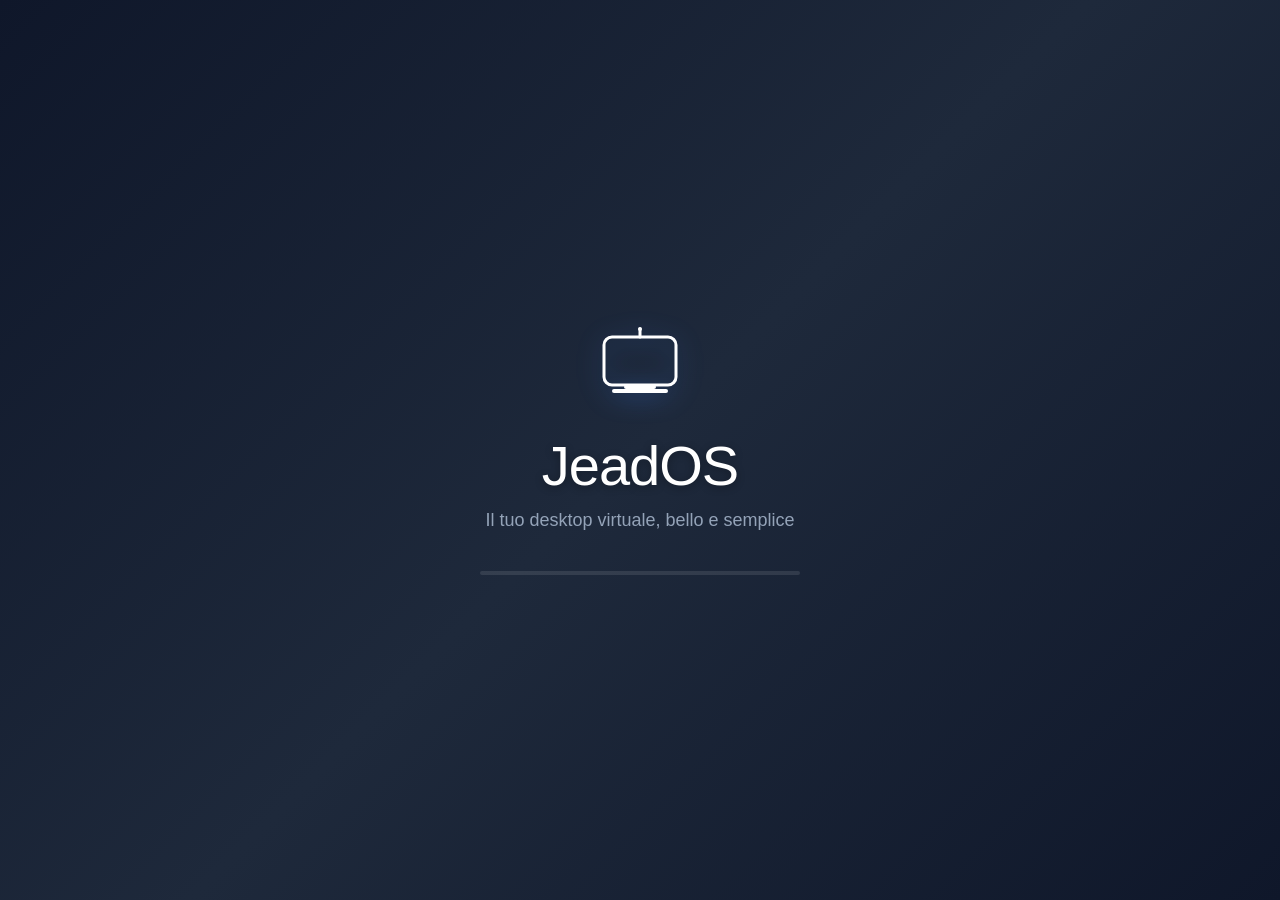
==== index.html @ e02def86 "feat: add Google verification file and Analytics tracking code for site monitoring" ====
<!DOCTYPE html>
<html lang="it">
<head>
    <meta charset="UTF-8">
    <meta name="viewport" content="width=device-width, initial-scale=1.0">
    <title>JeadOS</title>
    <link rel="stylesheet" href="css/style.css">
    <meta name="google-site-verification" content="googleb7214e5211a9d28f" />
    <!-- Google Analytics -->
    <script async src="https://www.googletagmanager.com/gtag/js?id=GA_MEASUREMENT_ID"></script>
    <script>
      window.dataLayer = window.dataLayer || [];
      function gtag(){dataLayer.push(arguments);}
      gtag('js', new Date());
      gtag('config', 'GA_MEASUREMENT_ID');
    </script>
</head>
<body>
    <div id="boot-screen" class="boot-screen">
        <div class="boot-content">
            <div class="boot-logo">
                <svg width="80" height="80" viewBox="0 0 80 80" fill="none">
                    <rect x="4" y="12" width="72" height="48" rx="8" stroke="white" stroke-width="3" fill="none"/>
                    <rect x="24" y="60" width="32" height="4" rx="2" fill="white"/>
                    <rect x="12" y="64" width="56" height="4" rx="2" fill="white"/>
                    <path d="M40 4 L40 12" stroke="white" stroke-width="3" stroke-linecap="round"/>
                    <circle cx="40" cy="4" r="2" fill="white"/>
                </svg>
            </div>
            <h1 class="boot-title">JeadOS</h1>
            <p class="boot-subtitle">Il tuo desktop virtuale, bello e semplice</p>
            <div class="boot-progress">
                <div class="boot-progress-bar" id="boot-progress-bar"></div>
            </div>
            <div id="profile-select" class="profile-select" style="display:none;">
                <p>Chi sei?</p>
                <div class="profile-buttons">
                    <button class="profile-btn" data-profile="bambino" onclick="app.selectProfile('bambino')">
                        <span class="profile-icon">👦</span>
                        <span>Bambino</span>
                    </button>
                    <button class="profile-btn" data-profile="adulto" onclick="app.selectProfile('adulto')">
                        <span class="profile-icon">👤</span>
                        <span>Adulto</span>
                    </button>
                    <button class="profile-btn" data-profile="anziano" onclick="app.selectProfile('anziano')">
                        <span class="profile-icon">👴</span>
                        <span>Anziano</span>
                    </button>
                </div>
            </div>
        </div>
    </div>

    <div id="desktop" class="desktop hidden">
        <div id="desktop-icons" class="desktop-icons"></div>
        <div id="window-container" class="window-container"></div>
        <div id="clock-widget" class="clock-widget hidden" onclick="app.toggleCalendarWidget()">
            <div class="clock-widget-time" id="clock-widget-time"></div>
            <div class="clock-widget-date" id="clock-widget-date"></div>
            <div class="clock-widget-calendar hidden" id="clock-widget-calendar"></div>
        </div>
    </div>

    <div id="top-bar" class="top-bar hidden">
        <button id="activities-btn" class="activities-btn" onclick="app.toggleActivities()">
            <svg width="18" height="18" viewBox="0 0 24 24" fill="none" stroke="currentColor" stroke-width="2">
                <rect x="3" y="3" width="7" height="7" rx="1"/>
                <rect x="14" y="3" width="7" height="7" rx="1"/>
                <rect x="3" y="14" width="7" height="7" rx="1"/>
                <rect x="14" y="14" width="7" height="7" rx="1"/>
            </svg>
            <span>Attività</span>
        </button>
        <div id="top-bar-center" class="top-bar-center"></div>
        <div class="top-bar-right">
            <button class="top-bar-icon-btn" id="top-volume-btn" onclick="app.showToast('Volume', 'Controllo volume non disponibile in questa versione.', 'info', 2000)" title="Volume">
                <svg width="16" height="16" viewBox="0 0 24 24" fill="none" stroke="currentColor" stroke-width="2">
                    <polygon points="11 5 6 9 2 9 2 15 6 15 11 19 11 5"/>
                    <path d="M19.07 4.93a10 10 0 0 1 0 14.14M15.54 8.46a5 5 0 0 1 0 7.07"/>
                </svg>
            </button>
            <button class="top-bar-icon-btn" id="top-notif-btn" onclick="app.toggleNotificationCenter()" title="Notifiche">
                <svg width="16" height="16" viewBox="0 0 24 24" fill="none" stroke="currentColor" stroke-width="2">
                    <path d="M6 8a6 6 0 0 1 12 0c0 7 3 9 3 9H3s3-2 3-9"/>
                    <path d="M10.3 21a1.94 1.94 0 0 0 3.4 0"/>
                </svg>
                <span class="notification-badge hidden" id="notification-badge">0</span>
            </button>
            <button class="top-bar-icon-btn" id="top-settings-btn" onclick="app.openApp('settings')" title="Impostazioni">
                <svg width="16" height="16" viewBox="0 0 24 24" fill="none" stroke="currentColor" stroke-width="2">
                    <circle cx="12" cy="12" r="3"/>
                    <path d="M12 1v2M12 21v2M4.22 4.22l1.42 1.42M18.36 18.36l1.42 1.42M1 12h2M21 12h2M4.22 19.78l1.42-1.42M18.36 5.64l1.42-1.42"/>
                </svg>
            </button>
            <span id="top-bar-clock" class="top-bar-clock"></span>
            <button id="top-bar-user" class="top-bar-user" onclick="app.openApp('settings')">
                <span class="top-bar-user-avatar">👤</span>
            </button>
        </div>
    </div>

    <div id="dock" class="dock hidden">
        <div class="dock-container">
            <button class="dock-item" data-app="app-launcher" onclick="app.toggleStartMenu()" title="Applicazioni">
                <svg width="24" height="24" viewBox="0 0 24 24" fill="none" stroke="currentColor" stroke-width="2">
                    <rect x="3" y="3" width="7" height="7" rx="1"/>
                    <rect x="14" y="3" width="7" height="7" rx="1"/>
                    <rect x="3" y="14" width="7" height="7" rx="1"/>
                    <rect x="14" y="14" width="7" height="7" rx="1"/>
                </svg>
                <span class="dock-indicator" data-app="app-launcher"></span>
            </button>
            <button class="dock-item" data-app="file-manager" onclick="app.openApp('file-manager')" title="File e cartelle">
                <svg width="24" height="24" viewBox="0 0 24 24" fill="none" stroke="currentColor" stroke-width="2">
                    <path d="M22 19a2 2 0 0 1-2 2H4a2 2 0 0 1-2-2V5a2 2 0 0 1 2-2h5l2 3h9a2 2 0 0 1 2 2z"/>
                </svg>
                <span class="dock-indicator" data-app="file-manager"></span>
            </button>
            <button class="dock-item" data-app="browser" onclick="app.openApp('browser')" title="Internet">
                <svg width="24" height="24" viewBox="0 0 24 24" fill="none" stroke="currentColor" stroke-width="2">
                    <circle cx="12" cy="12" r="10"/>
                    <line x1="2" y1="12" x2="22" y2="12"/>
                    <path d="M12 2a15.3 15.3 0 0 1 4 10 15.3 15.3 0 0 1-4 10 15.3 15.3 0 0 1-4-10 15.3 15.3 0 0 1 4-10z"/>
                </svg>
                <span class="dock-indicator" data-app="browser"></span>
            </button>
            <button class="dock-item" data-app="terminal" onclick="app.openApp('terminal')" title="Terminale">
                <svg width="24" height="24" viewBox="0 0 24 24" fill="none" stroke="currentColor" stroke-width="2">
                    <polyline points="4 17 10 11 4 5"/>
                    <line x1="12" y1="19" x2="20" y2="19"/>
                </svg>
                <span class="dock-indicator" data-app="terminal"></span>
            </button>
            <button class="dock-item" data-app="notepad" onclick="app.openApp('notepad')" title="Blocco Note">
                <svg width="24" height="24" viewBox="0 0 24 24" fill="none" stroke="currentColor" stroke-width="2">
                    <path d="M14 2H6a2 2 0 0 0-2 2v16a2 2 0 0 0 2 2h12a2 2 0 0 0 2-2V8z"/>
                    <polyline points="14 2 14 8 20 8"/>
                    <line x1="16" y1="13" x2="8" y2="13"/>
                    <line x1="16" y1="17" x2="8" y2="17"/>
                    <polyline points="10 9 9 9 8 9"/>
                </svg>
                <span class="dock-indicator" data-app="notepad"></span>
            </button>
        </div>
    </div>

    <div id="activities-overlay" class="activities-overlay hidden" onclick="if(event.target===this)app.toggleActivities()">
        <div class="activities-panel">
            <div class="activities-search-wrapper">
                <svg width="20" height="20" viewBox="0 0 24 24" fill="none" stroke="currentColor" stroke-width="2">
                    <circle cx="11" cy="11" r="8"/>
                    <line x1="21" y1="21" x2="16.65" y2="16.65"/>
                </svg>
                <input type="text" class="activities-search-input" id="activities-search" placeholder="Cerca app, file, impostazioni..." oninput="app.handleActivitiesSearch(this.value)" onkeydown="app.handleActivitiesKeydown(event)">
            </div>
            <div class="activities-body">
                <div class="activities-windows" id="activities-windows"></div>
                <div class="activities-workspaces">
                    <div class="workspace-label">Spazi di lavoro</div>
                    <div class="workspace-list" id="workspace-list">
                        <button class="workspace-item active" data-ws="1" onclick="app.switchWorkspace(1)">
                            <span>1</span>
                        </button>
                        <button class="workspace-item" data-ws="2" onclick="app.switchWorkspace(2)">
                            <span>2</span>
                        </button>
                        <button class="workspace-item" data-ws="3" onclick="app.switchWorkspace(3)">
                            <span>3</span>
                        </button>
                    </div>
                </div>
            </div>
        </div>
    </div>

    <div id="start-menu" class="start-menu hidden">
        <div class="start-menu-header">
            <span id="start-menu-user" class="start-menu-user">
                <svg width="20" height="20" viewBox="0 0 24 24" fill="none" stroke="currentColor" stroke-width="2" style="vertical-align:middle;margin-right:8px;">
                    <path d="M20 21v-2a4 4 0 0 0-4-4H8a4 4 0 0 0-4 4v2"/>
                    <circle cx="12" cy="7" r="4"/>
                </svg>
                Utente
            </span>
        </div>
        <div class="start-menu-items" id="start-menu-items">
            <button class="start-menu-item" onclick="app.openApp('file-manager')">
                <span class="start-menu-icon">
                    <svg width="20" height="20" viewBox="0 0 24 24" fill="none" stroke="currentColor" stroke-width="2">
                        <path d="M22 19a2 2 0 0 1-2 2H4a2 2 0 0 1-2-2V5a2 2 0 0 1 2-2h5l2 3h9a2 2 0 0 1 2 2z"/>
                    </svg>
                </span>
                <span>File e cartelle</span>
            </button>
            <button class="start-menu-item" onclick="app.openApp('browser')">
                <span class="start-menu-icon">
                    <svg width="20" height="20" viewBox="0 0 24 24" fill="none" stroke="currentColor" stroke-width="2">
                        <circle cx="12" cy="12" r="10"/>
                        <line x1="2" y1="12" x2="22" y2="12"/>
                        <path d="M12 2a15.3 15.3 0 0 1 4 10 15.3 15.3 0 0 1-4 10 15.3 15.3 0 0 1-4-10 15.3 15.3 0 0 1 4-10z"/>
                    </svg>
                </span>
                <span>Internet</span>
            </button>
            <button class="start-menu-item" onclick="app.openApp('tutor')">
                <span class="start-menu-icon">
                    <svg width="20" height="20" viewBox="0 0 24 24" fill="none" stroke="currentColor" stroke-width="2">
                        <path d="M12 2a2 2 0 0 1 2 2c0 .74-.4 1.39-1 1.73V7h1a7 7 0 0 1 7 7h1a1 1 0 0 1 1 1v3a1 1 0 0 1-1 1h-1v1a2 2 0 0 1-2 2H5a2 2 0 0 1-2-2v-1H2a1 1 0 0 1-1-1v-3a1 1 0 0 1 1-1h1a7 7 0 0 1 7-7h1V5.73c-.6-.34-1-.99-1-1.73a2 2 0 0 1 2-2M7.5 13a1.5 1.5 0 1 0 0 3 1.5 1.5 0 0 0 0-3m9 0a1.5 1.5 0 1 0 0 3 1.5 1.5 0 0 0 0-3"/>
                    </svg>
                </span>
                <span>Tutor AI</span>
            </button>
            <button class="start-menu-item" onclick="app.openApp('guide')">
                <span class="start-menu-icon">
                    <svg width="20" height="20" viewBox="0 0 24 24" fill="none" stroke="currentColor" stroke-width="2">
                        <path d="M2 3h6a4 4 0 0 1 4 4v14a3 3 0 0 0-3-3H2z"/>
                        <path d="M22 3h-6a4 4 0 0 0-4 4v14a3 3 0 0 1 3-3h7z"/>
                    </svg>
                </span>
                <span>Guida</span>
            </button>
            <button class="start-menu-item" onclick="app.openApp('settings')">
                <span class="start-menu-icon">
                    <svg width="20" height="20" viewBox="0 0 24 24" fill="none" stroke="currentColor" stroke-width="2">
                        <circle cx="12" cy="12" r="3"/>
                        <path d="M19.4 15a1.65 1.65 0 0 0 .33 1.82l.06.06a2 2 0 0 1 0 2.83 2 2 0 0 1-2.83 0l-.06-.06a1.65 1.65 0 0 0-1.82-.33 1.65 1.65 0 0 0-1 1.51V21a2 2 0 0 1-2 2 2 2 0 0 1-2-2v-.09A1.65 1.65 0 0 0 9 19.4a1.65 1.65 0 0 0-1.82.33l-.06.06a2 2 0 0 1-2.83 0 2 2 0 0 1 0-2.83l.06-.06A1.65 1.65 0 0 0 4.68 15a1.65 1.65 0 0 0-1.51-1H3a2 2 0 0 1-2-2 2 2 0 0 1 2-2h.09A1.65 1.65 0 0 0 4.6 9a1.65 1.65 0 0 0-.33-1.82l-.06-.06a2 2 0 0 1 0-2.83 2 2 0 0 1 2.83 0l.06.06A1.65 1.65 0 0 0 9 4.68a1.65 1.65 0 0 0 1-1.51V3a2 2 0 0 1 2-2 2 2 0 0 1 2 2v.09a1.65 1.65 0 0 0 1 1.51 1.65 1.65 0 0 0 1.82-.33l.06-.06a2 2 0 0 1 2.83 0 2 2 0 0 1 0 2.83l-.06.06A1.65 1.65 0 0 0 19.4 9a1.65 1.65 0 0 0 1.51 1H21a2 2 0 0 1 2 2 2 2 0 0 1-2 2h-.09a1.65 1.65 0 0 0-1.51 1z"/>
                    </svg>
                </span>
                <span>Impostazioni</span>
            </button>
            <button class="start-menu-item" onclick="app.openApp('games')">
                <span class="start-menu-icon">
                    <svg width="20" height="20" viewBox="0 0 24 24" fill="none" stroke="currentColor" stroke-width="2">
                        <line x1="6" y1="12" x2="10" y2="12"/>
                        <line x1="8" y1="10" x2="8" y2="14"/>
                        <line x1="15" y1="13" x2="15.01" y2="13"/>
                        <line x1="18" y1="11" x2="18.01" y2="11"/>
                        <rect x="2" y="6" width="20" height="12" rx="2"/>
                    </svg>
                </span>
                <span>Giochi</span>
            </button>
            <button class="start-menu-item" onclick="app.openApp('gallery')">
                <span class="start-menu-icon">
                    <svg width="20" height="20" viewBox="0 0 24 24" fill="none" stroke="currentColor" stroke-width="2">
                        <rect x="3" y="3" width="18" height="18" rx="2" ry="2"/>
                        <circle cx="8.5" cy="8.5" r="1.5"/>
                        <polyline points="21 15 16 10 5 21"/>
                    </svg>
                </span>
                <span>Galleria</span>
            </button>
            <button class="start-menu-item" onclick="app.openApp('music')">
                <span class="start-menu-icon">
                    <svg width="20" height="20" viewBox="0 0 24 24" fill="none" stroke="currentColor" stroke-width="2">
                        <path d="M9 18V5l12-2v13"/>
                        <circle cx="6" cy="18" r="3"/>
                        <circle cx="18" cy="16" r="3"/>
                    </svg>
                </span>
                <span>Musica</span>
            </button>
            <button class="start-menu-item" onclick="app.openApp('calculator')">
                <span class="start-menu-icon">
                    <svg width="20" height="20" viewBox="0 0 24 24" fill="none" stroke="currentColor" stroke-width="2">
                        <rect x="4" y="2" width="16" height="20" rx="2"/>
                        <line x1="8" y1="6" x2="16" y2="6"/>
                        <line x1="8" y1="10" x2="8" y2="10.01"/>
                        <line x1="12" y1="10" x2="12" y2="10.01"/>
                        <line x1="16" y1="10" x2="16" y2="10.01"/>
                        <line x1="8" y1="14" x2="8" y2="14.01"/>
                        <line x1="12" y1="14" x2="12" y2="14.01"/>
                        <line x1="16" y1="14" x2="16" y2="14.01"/>
                        <line x1="8" y1="18" x2="8" y2="18.01"/>
                        <line x1="12" y1="18" x2="12" y2="18.01"/>
                        <line x1="16" y1="18" x2="16" y2="18.01"/>
                    </svg>
                </span>
                <span>Calcolatrice</span>
            </button>
            <button class="start-menu-item" onclick="app.openApp('notepad')">
                <span class="start-menu-icon">
                    <svg width="20" height="20" viewBox="0 0 24 24" fill="none" stroke="currentColor" stroke-width="2">
                        <path d="M14 2H6a2 2 0 0 0-2 2v16a2 2 0 0 0 2 2h12a2 2 0 0 0 2-2V8z"/>
                        <polyline points="14 2 14 8 20 8"/>
                        <line x1="16" y1="13" x2="8" y2="13"/>
                        <line x1="16" y1="17" x2="8" y2="17"/>
                        <polyline points="10 9 9 9 8 9"/>
                    </svg>
                </span>
                <span>Blocco Note</span>
            </button>
            <button class="start-menu-item" onclick="app.openApp('terminal')">
                <span class="start-menu-icon">
                    <svg width="20" height="20" viewBox="0 0 24 24" fill="none" stroke="currentColor" stroke-width="2">
                        <polyline points="4 17 10 11 4 5"/>
                        <line x1="12" y1="19" x2="20" y2="19"/>
                    </svg>
                </span>
                <span>Terminale</span>
            </button>
            <button class="start-menu-item" onclick="app.openApp('task-manager')">
                <span class="start-menu-icon">
                    <svg width="20" height="20" viewBox="0 0 24 24" fill="none" stroke="currentColor" stroke-width="2">
                        <line x1="18" y1="20" x2="18" y2="10"/>
                        <line x1="12" y1="20" x2="12" y2="4"/>
                        <line x1="6" y1="20" x2="6" y2="14"/>
                    </svg>
                </span>
                <span>Task Manager</span>
            </button>
            <div class="start-menu-separator"></div>
            <button class="start-menu-item start-menu-item-danger" onclick="app.shutdown()">
                <span class="start-menu-icon">
                    <svg width="20" height="20" viewBox="0 0 24 24" fill="none" stroke="currentColor" stroke-width="2">
                        <path d="M18.36 6.64a9 9 0 1 1-12.73 0"/>
                        <line x1="12" y1="2" x2="12" y2="12"/>
                    </svg>
                </span>
                <span>Spegni</span>
            </button>
        </div>
    </div>

    <div id="shutdown-screen" class="shutdown-screen hidden">
        <div class="shutdown-content">
            <div class="shutdown-icon">
                <svg width="80" height="80" viewBox="0 0 24 24" fill="none" stroke="white" stroke-width="1.5">
                    <path d="M18.36 6.64a9 9 0 1 1-12.73 0"/>
                    <line x1="12" y1="2" x2="12" y2="12"/>
                </svg>
            </div>
            <p class="shutdown-text">Arrivederci!</p>
            <button class="shutdown-btn" onclick="app.wakeUp()">Riaccendi</button>
        </div>
    </div>

    <div id="tutor-bubble" class="tutor-bubble hidden">
        <div class="tutor-bubble-content" id="tutor-bubble-content"></div>
        <button class="tutor-bubble-close" onclick="app.hideTutorBubble()">
            <svg width="14" height="14" viewBox="0 0 24 24" fill="none" stroke="currentColor" stroke-width="2">
                <line x1="18" y1="6" x2="6" y2="18"/>
                <line x1="6" y1="6" x2="18" y2="18"/>
            </svg>
        </button>
    </div>

    <div id="toast-container" class="toast-container"></div>

    <div id="notification-center" class="notification-center">
        <div class="notification-center-header">
            <span class="notification-center-title">
                <svg width="16" height="16" viewBox="0 0 24 24" fill="none" stroke="currentColor" stroke-width="2" style="vertical-align:middle;margin-right:6px;">
                    <path d="M6 8a6 6 0 0 1 12 0c0 7 3 9 3 9H3s3-2 3-9"/>
                    <path d="M10.3 21a1.94 1.94 0 0 0 3.4 0"/>
                </svg>
                Notifiche
            </span>
            <button class="notification-center-clear" onclick="app.clearAllNotifications()">Cancella tutto</button>
        </div>
        <div class="notification-list" id="notification-list"></div>
    </div>

    <div id="launcher-overlay" class="launcher-overlay" onclick="if(event.target===this)app.closeLauncher()">
        <div class="launcher-panel">
            <div class="launcher-input-wrapper">
                <svg width="20" height="20" viewBox="0 0 24 24" fill="none" stroke="currentColor" stroke-width="2" style="color:#a0aec0;flex-shrink:0;">
                    <circle cx="11" cy="11" r="8"/>
                    <line x1="21" y1="21" x2="16.65" y2="16.65"/>
                </svg>
                <input type="text" class="launcher-input" id="launcher-input" placeholder="Cerca app, file, impostazioni..."
                       oninput="app.handleLauncherInput(this.value)" onkeydown="app.handleLauncherKeydown(event)">
            </div>
            <div class="launcher-categories" id="launcher-categories">
                <button class="launcher-category-btn active" data-cat="all" onclick="app.setLauncherCategory('all')">Tutto</button>
                <button class="launcher-category-btn" data-cat="apps" onclick="app.setLauncherCategory('apps')">App</button>
                <button class="launcher-category-btn" data-cat="files" onclick="app.setLauncherCategory('files')">File</button>
                <button class="launcher-category-btn" data-cat="settings" onclick="app.setLauncherCategory('settings')">Impostazioni</button>
            </div>
            <div class="launcher-results" id="launcher-results"></div>
        </div>
    </div>

    <button id="voice-btn" class="voice-btn hidden" onclick="app.toggleVoice()" title="Ascolta">
        <svg width="20" height="20" viewBox="0 0 24 24" fill="none" stroke="currentColor" stroke-width="2">
            <polygon points="11 5 6 9 2 9 2 15 6 15 11 19 11 5"/>
            <path d="M19.07 4.93a10 10 0 0 1 0 14.14M15.54 8.46a5 5 0 0 1 0 7.07"/>
        </svg>
    </button>

    <script src="js/ai/tutor.js"></script>
    <script src="js/app.js"></script>
</body>
</html>
---- css/style.css ----
/* ===== CSS Reset & Base ===== */
* {
    margin: 0;
    padding: 0;
    box-sizing: border-box;
}

:root {
    --jeados-primary: #3b82f6;
    --jeados-primary-dark: #2563eb;
    --jeados-accent: #8b5cf6;
    --jeados-success: #10b981;
    --jeados-danger: #ef4444;
    --jeados-warning: #f59e0b;
    --jeados-bg: rgba(255, 255, 255, 0.85);
    --jeados-bg-solid: #f8fafc;
    --jeados-text: #1e293b;
    --jeados-text-secondary: #64748b;
    --jeados-border: rgba(0, 0, 0, 0.08);
    --jeados-shadow: 0 10px 40px rgba(0, 0, 0, 0.15);
    --jeados-shadow-sm: 0 2px 8px rgba(0, 0, 0, 0.08);
    --jeados-radius: 12px;
    --jeados-radius-sm: 8px;
    --top-bar-height: 32px;
    --dock-height: 64px;
}

body {
    font-family: 'Segoe UI', Tahoma, Geneva, Verdana, sans-serif;
    overflow: hidden;
    height: 100vh;
    width: 100vw;
    user-select: none;
    -webkit-user-select: none;
}

.hidden {
    display: none !important;
}

/* ===== Boot Screen ===== */
.boot-screen {
    position: fixed;
    top: 0;
    left: 0;
    width: 100%;
    height: 100%;
    background: linear-gradient(135deg, #0f172a 0%, #1e293b 50%, #0f172a 100%);
    display: flex;
    align-items: center;
    justify-content: center;
    z-index: 9999;
    transition: opacity 0.8s ease;
}

.boot-screen.fade-out {
    opacity: 0;
    pointer-events: none;
}

.boot-content {
    text-align: center;
    color: white;
}

.boot-logo {
    margin-bottom: 24px;
    animation: bootPulse 1.5s ease-in-out infinite;
}

.boot-logo svg {
    filter: drop-shadow(0 4px 12px rgba(59, 130, 246, 0.4));
}

@keyframes bootPulse {
    0%, 100% { transform: scale(1); opacity: 1; }
    50% { transform: scale(1.05); opacity: 0.9; }
}

.boot-title {
    font-size: 56px;
    margin-bottom: 12px;
    text-shadow: 0 2px 8px rgba(0,0,0,0.3);
    font-weight: 300;
    letter-spacing: -1px;
}

.boot-subtitle {
    font-size: 18px;
    color: #94a3b8;
    margin-bottom: 40px;
    font-weight: 300;
}

.boot-progress {
    width: 320px;
    height: 4px;
    background: rgba(255,255,255,0.1);
    border-radius: 2px;
    overflow: hidden;
    margin: 0 auto;
}

.boot-progress-bar {
    width: 0%;
    height: 100%;
    background: linear-gradient(90deg, #3b82f6, #8b5cf6);
    border-radius: 2px;
    transition: width 0.3s ease;
}

.profile-select {
    margin-top: 40px;
}

.profile-select p {
    font-size: 20px;
    margin-bottom: 20px;
    color: #e2e8f0;
    font-weight: 300;
}

.profile-buttons {
    display: flex;
    gap: 16px;
    justify-content: center;
    flex-wrap: wrap;
}

.profile-btn {
    background: rgba(255,255,255,0.08);
    border: 1px solid rgba(255,255,255,0.15);
    color: white;
    padding: 20px 28px;
    border-radius: 16px;
    cursor: pointer;
    font-size: 16px;
    display: flex;
    flex-direction: column;
    align-items: center;
    gap: 10px;
    transition: all 0.3s ease;
    min-width: 140px;
    backdrop-filter: blur(10px);
}

.profile-btn:hover {
    background: rgba(255,255,255,0.15);
    transform: translateY(-3px);
    border-color: #3b82f6;
    box-shadow: 0 8px 24px rgba(59, 130, 246, 0.2);
}

.profile-icon {
    font-size: 40px;
}

/* ===== Top Bar ===== */
.top-bar {
    position: fixed;
    top: 0;
    left: 0;
    width: 100%;
    height: var(--top-bar-height);
    background: rgba(15, 23, 42, 0.85);
    backdrop-filter: blur(20px) saturate(180%);
    -webkit-backdrop-filter: blur(20px) saturate(180%);
    display: flex;
    align-items: center;
    justify-content: space-between;
    padding: 0 12px;
    z-index: 1000;
    border-bottom: 1px solid rgba(255,255,255,0.06);
    color: white;
    font-size: 13px;
}

.activities-btn {
    display: flex;
    align-items: center;
    gap: 6px;
    background: transparent;
    border: none;
    color: white;
    padding: 4px 10px;
    border-radius: 6px;
    cursor: pointer;
    font-size: 13px;
    transition: all 0.2s ease;
    font-weight: 500;
}

.activities-btn:hover {
    background: rgba(255,255,255,0.1);
}

.top-bar-center {
    flex: 1;
    text-align: center;
    font-size: 13px;
    font-weight: 500;
    opacity: 0.9;
    overflow: hidden;
    text-overflow: ellipsis;
    white-space: nowrap;
    padding: 0 20px;
}

.top-bar-right {
    display: flex;
    align-items: center;
    gap: 4px;
}

.top-bar-icon-btn {
    display: flex;
    align-items: center;
    justify-content: center;
    background: transparent;
    border: none;
    color: white;
    padding: 4px 6px;
    border-radius: 6px;
    cursor: pointer;
    transition: all 0.2s ease;
    position: relative;
    font-size: 16px;
}

.top-bar-icon-btn:hover {
    background: rgba(255,255,255,0.1);
}

.top-bar-clock {
    font-size: 12px;
    font-weight: 500;
    padding: 4px 10px;
    border-radius: 6px;
    cursor: pointer;
    transition: all 0.2s ease;
}

.top-bar-clock:hover {
    background: rgba(255,255,255,0.1);
}

.top-bar-user {
    display: flex;
    align-items: center;
    background: transparent;
    border: none;
    color: white;
    padding: 2px;
    border-radius: 50%;
    cursor: pointer;
    transition: all 0.2s ease;
}

.top-bar-user:hover {
    background: rgba(255,255,255,0.1);
}

.top-bar-user-avatar {
    font-size: 18px;
    width: 24px;
    height: 24px;
    display: flex;
    align-items: center;
    justify-content: center;
    background: rgba(255,255,255,0.15);
    border-radius: 50%;
}

/* ===== Dock ===== */
.dock {
    position: fixed;
    bottom: 8px;
    left: 50%;
    transform: translateX(-50%);
    z-index: 999;
    padding: 6px 12px;
    background: rgba(15, 23, 42, 0.75);
    backdrop-filter: blur(24px) saturate(180%);
    -webkit-backdrop-filter: blur(24px) saturate(180%);
    border-radius: 20px;
    border: 1px solid rgba(255,255,255,0.1);
    box-shadow: 0 8px 32px rgba(0,0,0,0.3);
    transition: all 0.3s ease;
}

.dock-container {
    display: flex;
    gap: 6px;
    align-items: center;
}

.dock-item {
    position: relative;
    display: flex;
    flex-direction: column;
    align-items: center;
    justify-content: center;
    width: 48px;
    height: 48px;
    background: transparent;
    border: none;
    color: white;
    border-radius: 12px;
    cursor: pointer;
    transition: all 0.2s cubic-bezier(0.25, 0.46, 0.45, 0.94);
    padding: 4px;
}

.dock-item:hover {
    transform: translateY(-8px) scale(1.15);
    background: rgba(255,255,255,0.12);
}

.dock-item svg {
    width: 24px;
    height: 24px;
}

.dock-indicator {
    position: absolute;
    bottom: 2px;
    width: 4px;
    height: 4px;
    background: transparent;
    border-radius: 50%;
    transition: all 0.2s ease;
}

.dock-item.running .dock-indicator {
    background: #3b82f6;
    box-shadow: 0 0 6px rgba(59, 130, 246, 0.6);
}

/* ===== Activities Overview ===== */
.activities-overlay {
    position: fixed;
    top: 0;
    left: 0;
    width: 100%;
    height: 100%;
    background: rgba(15, 23, 42, 0.6);
    backdrop-filter: blur(8px);
    -webkit-backdrop-filter: blur(8px);
    z-index: 2000;
    display: flex;
    align-items: flex-start;
    justify-content: center;
    padding-top: 60px;
    opacity: 1;
    transition: opacity 0.25s ease;
}

.activities-overlay.hidden {
    display: none;
}

.activities-panel {
    width: 90%;
    max-width: 1000px;
    max-height: 70vh;
    display: flex;
    flex-direction: column;
    gap: 20px;
    animation: activitiesIn 0.25s ease;
}

@keyframes activitiesIn {
    from { opacity: 0; transform: translateY(-20px) scale(0.98); }
    to { opacity: 1; transform: translateY(0) scale(1); }
}

.activities-search-wrapper {
    display: flex;
    align-items: center;
    gap: 12px;
    background: rgba(255,255,255,0.1);
    border: 1px solid rgba(255,255,255,0.15);
    border-radius: 12px;
    padding: 12px 20px;
    color: white;
}

.activities-search-input {
    flex: 1;
    background: transparent;
    border: none;
    outline: none;
    font-size: 18px;
    color: white;
}

.activities-search-input::placeholder {
    color: rgba(255,255,255,0.5);
}

.activities-body {
    display: flex;
    gap: 20px;
    flex: 1;
    min-height: 0;
    overflow: hidden;
}

.activities-windows {
    flex: 1;
    display: flex;
    flex-wrap: wrap;
    gap: 16px;
    align-content: flex-start;
    overflow-y: auto;
    padding: 8px;
}

.activities-window-thumb {
    width: 220px;
    height: 140px;
    background: rgba(255,255,255,0.08);
    border: 1px solid rgba(255,255,255,0.12);
    border-radius: 12px;
    cursor: pointer;
    transition: all 0.2s ease;
    display: flex;
    flex-direction: column;
    overflow: hidden;
}

.activities-window-thumb:hover {
    background: rgba(255,255,255,0.15);
    transform: scale(1.03);
    border-color: rgba(255,255,255,0.25);
}

.activities-window-thumb-header {
    padding: 10px 12px;
    font-size: 12px;
    color: white;
    font-weight: 500;
    display: flex;
    align-items: center;
    gap: 8px;
    border-bottom: 1px solid rgba(255,255,255,0.06);
}

.activities-window-thumb-body {
    flex: 1;
    padding: 12px;
    font-size: 10px;
    color: rgba(255,255,255,0.5);
    overflow: hidden;
}

.activities-workspaces {
    width: 140px;
    display: flex;
    flex-direction: column;
    gap: 8px;
}

.workspace-label {
    font-size: 11px;
    color: rgba(255,255,255,0.5);
    text-transform: uppercase;
    letter-spacing: 0.5px;
    font-weight: 600;
    padding: 4px 8px;
}

.workspace-list {
    display: flex;
    flex-direction: column;
    gap: 6px;
}

.workspace-item {
    display: flex;
    align-items: center;
    justify-content: center;
    height: 80px;
    background: rgba(255,255,255,0.06);
    border: 1px solid rgba(255,255,255,0.1);
    border-radius: 12px;
    color: white;
    font-size: 16px;
    font-weight: 600;
    cursor: pointer;
    transition: all 0.2s ease;
}

.workspace-item:hover {
    background: rgba(255,255,255,0.12);
}

.workspace-item.active {
    background: rgba(59, 130, 246, 0.3);
    border-color: rgba(59, 130, 246, 0.5);
}

/* ===== Desktop ===== */
.desktop {
    position: fixed;
    top: 0;
    left: 0;
    width: 100%;
    height: 100vh;
    background-size: cover;
    background-position: center;
    background-repeat: no-repeat;
    transition: background 0.5s ease;
}

.desktop-icons {
    position: fixed;
    top: calc(var(--top-bar-height) + 16px);
    left: 16px;
    display: flex;
    flex-direction: column;
    flex-wrap: wrap;
    align-content: flex-start;
    gap: 12px;
    max-width: 100px;
    z-index: 5;
}

.desktop-icon {
    display: flex;
    flex-direction: column;
    align-items: center;
    gap: 6px;
    padding: 10px;
    border-radius: 10px;
    cursor: pointer;
    transition: all 0.2s ease;
    text-align: center;
    width: 84px;
}

.desktop-icon:hover {
    background: rgba(255,255,255,0.15);
}

.desktop-icon:active {
    transform: scale(0.95);
}

.desktop-icon .icon-img {
    font-size: 40px;
    filter: drop-shadow(0 2px 4px rgba(0,0,0,0.2));
}

.desktop-icon .icon-label {
    color: white;
    font-size: 11px;
    text-shadow: 0 1px 3px rgba(0,0,0,0.8);
    word-wrap: break-word;
    line-height: 1.2;
}

.desktop-icon.size-large .icon-img { font-size: 52px; }
.desktop-icon.size-large .icon-label { font-size: 13px; }

.desktop-icon.size-small .icon-img { font-size: 32px; }
.desktop-icon.size-small .icon-label { font-size: 10px; }

/* ===== Window Container ===== */
.window-container {
    position: fixed;
    top: 0;
    left: 0;
    width: 100%;
    height: 100vh;
    pointer-events: none;
    z-index: 10;
}

/* ===== Window Manager ===== */
.window {
    position: absolute;
    background: var(--jeados-bg);
    backdrop-filter: blur(24px) saturate(180%);
    -webkit-backdrop-filter: blur(24px) saturate(180%);
    border-radius: var(--jeados-radius);
    box-shadow: var(--jeados-shadow);
    display: flex;
    flex-direction: column;
    overflow: hidden;
    pointer-events: auto;
    min-width: 320px;
    min-height: 200px;
    transition: box-shadow 0.2s ease, transform 0.15s ease;
    border: 1px solid var(--jeados-border);
}

.window.active {
    box-shadow: 0 20px 60px rgba(0,0,0,0.25), 0 0 0 1px rgba(0,0,0,0.05);
}

.window.minimized {
    opacity: 0;
    pointer-events: none;
    transform: scale(0.9) translateY(20px);
}

.window.maximized {
    top: 0 !important;
    left: 0 !important;
    width: 100% !important;
    height: 100% !important;
    border-radius: 0;
}

.window-titlebar {
    display: flex;
    align-items: center;
    justify-content: space-between;
    padding: 10px 14px;
    cursor: move;
    user-select: none;
    -webkit-user-select: none;
    background: transparent;
    border-bottom: 1px solid var(--jeados-border);
}

.window-title {
    font-size: 13px;
    font-weight: 600;
    color: var(--jeados-text);
    display: flex;
    align-items: center;
    gap: 8px;
    overflow: hidden;
    text-overflow: ellipsis;
    white-space: nowrap;
}

.window-controls {
    display: flex;
    gap: 8px;
    align-items: center;
}

.window-control {
    width: 12px;
    height: 12px;
    border-radius: 50%;
    border: none;
    cursor: pointer;
    display: flex;
    align-items: center;
    justify-content: center;
    font-size: 8px;
    color: transparent;
    transition: all 0.15s ease;
    padding: 0;
}

.window-control:hover {
    color: rgba(0,0,0,0.7);
}

.window-control.minimize { background: #fbbf24; }
.window-control.maximize { background: #34d399; }
.window-control.close { background: #f87171; }

.window-content {
    flex: 1;
    overflow: auto;
    padding: 0;
    position: relative;
}

.window-resize-handle {
    position: absolute;
    bottom: 0;
    right: 0;
    width: 20px;
    height: 20px;
    cursor: nwse-resize;
}

@keyframes windowOpen {
    from { opacity: 0; transform: scale(0.96); }
    to { opacity: 1; transform: scale(1); }
}

@keyframes windowClose {
    from { opacity: 1; transform: scale(1); }
    to { opacity: 0; transform: scale(0.96); }
}

/* ===== Start Menu ===== */
.start-menu {
    position: fixed;
    bottom: calc(var(--dock-height) + 12px);
    left: 12px;
    width: 280px;
    background: rgba(30, 41, 59, 0.95);
    backdrop-filter: blur(24px) saturate(180%);
    -webkit-backdrop-filter: blur(24px) saturate(180%);
    border-radius: var(--jeados-radius);
    box-shadow: var(--jeados-shadow);
    z-index: 998;
    overflow: hidden;
    border: 1px solid rgba(255,255,255,0.08);
    animation: startMenuIn 0.2s ease;
}

@keyframes startMenuIn {
    from { opacity: 0; transform: translateY(10px) scale(0.98); }
    to { opacity: 1; transform: translateY(0) scale(1); }
}

.start-menu-header {
    background: linear-gradient(135deg, var(--jeados-primary) 0%, var(--jeados-accent) 100%);
    color: white;
    padding: 14px 16px;
    font-weight: 600;
    font-size: 14px;
}

.start-menu-items {
    padding: 8px;
    display: flex;
    flex-direction: column;
    gap: 2px;
}

.start-menu-item {
    background: none;
    border: none;
    color: #e2e8f0;
    padding: 10px 12px;
    border-radius: var(--jeados-radius-sm);
    cursor: pointer;
    font-size: 13px;
    display: flex;
    align-items: center;
    gap: 10px;
    transition: all 0.15s ease;
    text-align: left;
    width: 100%;
}

.start-menu-item:hover {
    background: rgba(255,255,255,0.08);
}

.start-menu-item svg {
    color: #94a3b8;
}

.start-menu-item-danger {
    color: #fca5a5;
}

.start-menu-item-danger:hover {
    background: rgba(239, 68, 68, 0.15);
}

.start-menu-separator {
    height: 1px;
    background: rgba(255,255,255,0.08);
    margin: 6px 0;
}

.start-menu-icon {
    width: 32px;
    height: 32px;
    display: flex;
    align-items: center;
    justify-content: center;
}

/* ===== Shutdown Screen ===== */
.shutdown-screen {
    position: fixed;
    top: 0;
    left: 0;
    width: 100%;
    height: 100%;
    background: #0f172a;
    display: flex;
    align-items: center;
    justify-content: center;
    z-index: 10000;
}

.shutdown-content {
    text-align: center;
    color: white;
}

.shutdown-icon {
    margin-bottom: 24px;
    animation: shutdownPulse 2s ease-in-out infinite;
}

@keyframes shutdownPulse {
    0%, 100% { opacity: 1; }
    50% { opacity: 0.3; }
}

.shutdown-text {
    font-size: 36px;
    margin-bottom: 30px;
    font-weight: 300;
}

.shutdown-btn {
    background: linear-gradient(135deg, var(--jeados-primary) 0%, var(--jeados-accent) 100%);
    border: none;
    color: white;
    padding: 12px 32px;
    border-radius: 10px;
    cursor: pointer;
    font-size: 16px;
    transition: all 0.2s ease;
    font-weight: 500;
}

.shutdown-btn:hover {
    transform: scale(1.05);
    box-shadow: 0 4px 16px rgba(59, 130, 246, 0.4);
}

/* ===== Tutor Bubble ===== */
.tutor-bubble {
    position: fixed;
    bottom: calc(var(--dock-height) + 20px);
    right: 20px;
    max-width: 360px;
    background: rgba(30, 41, 59, 0.95);
    backdrop-filter: blur(20px);
    -webkit-backdrop-filter: blur(20px);
    border-radius: var(--jeados-radius);
    box-shadow: var(--jeados-shadow);
    z-index: 2000;
    padding: 16px;
    border: 1px solid rgba(255,255,255,0.08);
    animation: bubbleIn 0.3s ease;
    color: #e2e8f0;
}

@keyframes bubbleIn {
    from { opacity: 0; transform: translateY(20px); }
    to { opacity: 1; transform: translateY(0); }
}

.tutor-bubble-content {
    font-size: 14px;
    line-height: 1.6;
    color: #e2e8f0;
    margin-bottom: 10px;
}

.tutor-bubble-close {
    position: absolute;
    top: 10px;
    right: 10px;
    background: rgba(255,255,255,0.1);
    border: none;
    color: #94a3b8;
    cursor: pointer;
    font-size: 14px;
    padding: 4px;
    border-radius: 4px;
    transition: all 0.15s ease;
}

.tutor-bubble-close:hover {
    background: rgba(255,255,255,0.2);
    color: white;
}

/* ===== Voice Button ===== */
.voice-btn {
    position: fixed;
    bottom: calc(var(--dock-height) + 16px);
    right: 20px;
    width: 48px;
    height: 48px;
    border-radius: 50%;
    background: linear-gradient(135deg, var(--jeados-primary) 0%, var(--jeados-accent) 100%);
    border: none;
    color: white;
    font-size: 18px;
    cursor: pointer;
    box-shadow: 0 4px 16px rgba(59, 130, 246, 0.4);
    z-index: 2000;
    transition: all 0.2s ease;
    display: flex;
    align-items: center;
    justify-content: center;
}

.voice-btn:hover {
    transform: scale(1.1);
}

/* ===== Weather Widget ===== */
.weather-widget {
    position: fixed;
    top: calc(var(--top-bar-height) + 16px);
    right: 16px;
    width: 200px;
    background: rgba(30, 41, 59, 0.85);
    backdrop-filter: blur(20px);
    -webkit-backdrop-filter: blur(20px);
    border-radius: var(--jeados-radius);
    padding: 14px;
    color: white;
    box-shadow: var(--jeados-shadow);
    border: 1px solid rgba(255,255,255,0.08);
    animation: weatherIn 0.5s ease;
    z-index: 5;
    cursor: default;
    user-select: none;
}

@keyframes weatherIn {
    from { opacity: 0; transform: translateY(-20px); }
    to { opacity: 1; transform: translateY(0); }
}

.weather-widget-header {
    display: flex;
    justify-content: space-between;
    align-items: center;
    margin-bottom: 10px;
}

.weather-widget-title {
    font-size: 12px;
    font-weight: 600;
    opacity: 0.9;
}

.weather-refresh-btn {
    background: none;
    border: none;
    color: white;
    font-size: 14px;
    cursor: pointer;
    padding: 2px 6px;
    border-radius: 4px;
    transition: all 0.2s ease;
    opacity: 0.7;
}

.weather-refresh-btn:hover {
    opacity: 1;
    background: rgba(255,255,255,0.15);
}

.weather-widget-main {
    display: flex;
    flex-direction: column;
    align-items: center;
    gap: 4px;
    margin-bottom: 10px;
}

.weather-widget-icon {
    font-size: 40px;
    animation: weatherFloat 3s ease-in-out infinite;
}

@keyframes weatherFloat {
    0%, 100% { transform: translateY(0); }
    50% { transform: translateY(-5px); }
}

.weather-widget-temp {
    font-size: 32px;
    font-weight: 700;
    text-shadow: 0 2px 4px rgba(0,0,0,0.2);
}

.weather-widget-condition {
    font-size: 12px;
    opacity: 0.9;
}

.weather-widget-location {
    font-size: 11px;
    opacity: 0.8;
    margin-bottom: 8px;
    text-align: center;
}

.weather-widget-details {
    display: flex;
    justify-content: center;
    gap: 12px;
    font-size: 11px;
    opacity: 0.8;
    margin-bottom: 10px;
}

.weather-widget-forecast {
    border-top: 1px solid rgba(255,255,255,0.12);
    padding-top: 10px;
}

.weather-forecast-row {
    display: flex;
    justify-content: space-between;
}

.weather-forecast-day {
    display: flex;
    flex-direction: column;
    align-items: center;
    gap: 2px;
    font-size: 10px;
}

.weather-forecast-day-name {
    opacity: 0.7;
}

.weather-forecast-icon {
    font-size: 16px;
}

.weather-forecast-temp {
    font-weight: 600;
}

/* ===== Context Menu ===== */
.context-menu {
    position: fixed;
    background: rgba(30, 41, 59, 0.95);
    backdrop-filter: blur(20px);
    -webkit-backdrop-filter: blur(20px);
    border-radius: var(--jeados-radius-sm);
    box-shadow: var(--jeados-shadow);
    z-index: 5000;
    min-width: 200px;
    padding: 6px;
    animation: contextMenuIn 0.15s ease;
    border: 1px solid rgba(255,255,255,0.08);
    color: #e2e8f0;
}

@keyframes contextMenuIn {
    from { opacity: 0; transform: scale(0.95); }
    to { opacity: 1; transform: scale(1); }
}

.context-menu-item {
    padding: 8px 14px;
    cursor: pointer;
    font-size: 13px;
    color: #e2e8f0;
    transition: all 0.15s ease;
    display: flex;
    align-items: center;
    gap: 8px;
    border-radius: 6px;
}

.context-menu-item:hover {
    background: rgba(59, 130, 246, 0.2);
}

.context-menu-separator {
    height: 1px;
    background: rgba(255,255,255,0.08);
    margin: 4px 0;
}

/* ===== Toast Notifications ===== */
.toast-container {
    position: fixed;
    bottom: calc(var(--dock-height) + 16px);
    right: 16px;
    z-index: 3000;
    display: flex;
    flex-direction: column-reverse;
    gap: 10px;
    pointer-events: none;
}

.toast {
    background: rgba(30, 41, 59, 0.95);
    backdrop-filter: blur(20px);
    -webkit-backdrop-filter: blur(20px);
    border-radius: var(--jeados-radius-sm);
    padding: 14px 18px;
    box-shadow: var(--jeados-shadow);
    display: flex;
    align-items: center;
    gap: 10px;
    min-width: 300px;
    max-width: 400px;
    pointer-events: auto;
    animation: toastIn 0.3s ease;
    border-left: 3px solid var(--jeados-primary);
    color: #e2e8f0;
}

.toast.toast-out {
    animation: toastOut 0.3s ease forwards;
}

.toast.toast-info { border-left-color: #3b82f6; }
.toast.toast-success { border-left-color: #10b981; }
.toast.toast-warning { border-left-color: #f59e0b; }
.toast.toast-error { border-left-color: #ef4444; }

.toast-icon {
    font-size: 18px;
    flex-shrink: 0;
}

.toast-body {
    flex: 1;
}

.toast-title {
    font-weight: 600;
    font-size: 13px;
    color: #f1f5f9;
    margin-bottom: 2px;
}

.toast-message {
    font-size: 12px;
    color: #94a3b8;
}

.toast-close {
    background: none;
    border: none;
    color: #64748b;
    cursor: pointer;
    font-size: 14px;
    padding: 2px;
    flex-shrink: 0;
    transition: color 0.15s ease;
}

.toast-close:hover {
    color: #e2e8f0;
}

@keyframes toastIn {
    from { opacity: 0; transform: translateX(100px); }
    to { opacity: 1; transform: translateX(0); }
}

@keyframes toastOut {
    from { opacity: 1; transform: translateX(0); }
    to { opacity: 0; transform: translateX(100px); }
}

/* ===== Notification Center ===== */
.notification-bell {
    background: none;
    border: none;
    color: white;
    font-size: 16px;
    cursor: pointer;
    padding: 4px;
    border-radius: 6px;
    position: relative;
    transition: all 0.2s ease;
}

.notification-bell:hover {
    background: rgba(255,255,255,0.1);
}

.notification-badge {
    position: absolute;
    top: 0px;
    right: 0px;
    background: var(--jeados-danger);
    color: white;
    font-size: 9px;
    font-weight: 700;
    padding: 1px 5px;
    border-radius: 10px;
    min-width: 14px;
    text-align: center;
    line-height: 1.3;
}

.notification-center {
    position: fixed;
    top: calc(var(--top-bar-height) + 8px);
    right: 8px;
    width: 360px;
    max-height: 500px;
    background: rgba(30, 41, 59, 0.95);
    backdrop-filter: blur(24px) saturate(180%);
    -webkit-backdrop-filter: blur(24px) saturate(180%);
    border-radius: var(--jeados-radius);
    box-shadow: var(--jeados-shadow);
    z-index: 2500;
    overflow: hidden;
    display: none;
    flex-direction: column;
    border: 1px solid rgba(255,255,255,0.08);
    animation: startMenuIn 0.2s ease;
}

.notification-center.visible {
    display: flex;
}

.notification-center-header {
    display: flex;
    justify-content: space-between;
    align-items: center;
    padding: 12px 16px;
    background: linear-gradient(135deg, var(--jeados-primary) 0%, var(--jeados-accent) 100%);
    color: white;
}

.notification-center-title {
    font-weight: 600;
    font-size: 14px;
    display: flex;
    align-items: center;
    gap: 6px;
}

.notification-center-clear {
    background: rgba(255,255,255,0.2);
    border: none;
    color: white;
    padding: 4px 10px;
    border-radius: 6px;
    cursor: pointer;
    font-size: 11px;
    transition: all 0.2s ease;
}

.notification-center-clear:hover {
    background: rgba(255,255,255,0.35);
}

.notification-list {
    flex: 1;
    overflow-y: auto;
    max-height: 420px;
}

.notification-item {
    padding: 12px 16px;
    border-bottom: 1px solid rgba(255,255,255,0.06);
    display: flex;
    gap: 10px;
    align-items: flex-start;
    transition: all 0.15s ease;
}

.notification-item:hover {
    background: rgba(255,255,255,0.05);
}

.notification-item.unread {
    background: rgba(59, 130, 246, 0.1);
}

.notification-item-icon {
    font-size: 16px;
    flex-shrink: 0;
}

.notification-item-body {
    flex: 1;
}

.notification-item-title {
    font-size: 13px;
    font-weight: 600;
    color: #f1f5f9;
}

.notification-item-text {
    font-size: 12px;
    color: #94a3b8;
    margin-top: 2px;
}

.notification-item-time {
    font-size: 10px;
    color: #64748b;
    margin-top: 4px;
}

.notification-empty {
    padding: 30px;
    text-align: center;
    color: #64748b;
    font-size: 13px;
}

/* ===== Global Launcher ===== */
.launcher-overlay {
    position: fixed;
    top: 0;
    left: 0;
    width: 100%;
    height: 100%;
    background: rgba(15, 23, 42, 0.6);
    backdrop-filter: blur(8px);
    -webkit-backdrop-filter: blur(8px);
    z-index: 4000;
    display: none;
    align-items: flex-start;
    justify-content: center;
    padding-top: 12vh;
}

.launcher-overlay.visible {
    display: flex;
}

.launcher-panel {
    width: 640px;
    max-width: 92vw;
    max-height: 65vh;
    background: rgba(30, 41, 59, 0.95);
    backdrop-filter: blur(24px) saturate(180%);
    -webkit-backdrop-filter: blur(24px) saturate(180%);
    border-radius: var(--jeados-radius);
    box-shadow: var(--jeados-shadow);
    overflow: hidden;
    display: flex;
    flex-direction: column;
    animation: launcherIn 0.2s ease;
    border: 1px solid rgba(255,255,255,0.08);
}

@keyframes launcherIn {
    from { opacity: 0; transform: translateY(-20px) scale(0.98); }
    to { opacity: 1; transform: translateY(0) scale(1); }
}

.launcher-input-wrapper {
    display: flex;
    align-items: center;
    gap: 12px;
    padding: 16px 20px;
    border-bottom: 1px solid rgba(255,255,255,0.08);
    color: #94a3b8;
}

.launcher-input {
    flex: 1;
    border: none;
    outline: none;
    font-size: 18px;
    color: #f1f5f9;
    background: transparent;
}

.launcher-input::placeholder {
    color: #64748b;
}

.launcher-categories {
    display: flex;
    gap: 8px;
    padding: 10px 16px;
    border-bottom: 1px solid rgba(255,255,255,0.08);
    overflow-x: auto;
}

.launcher-category-btn {
    background: rgba(255,255,255,0.08);
    border: none;
    padding: 6px 14px;
    border-radius: 20px;
    cursor: pointer;
    font-size: 13px;
    color: #94a3b8;
    transition: all 0.2s ease;
    white-space: nowrap;
}

.launcher-category-btn:hover,
.launcher-category-btn.active {
    background: var(--jeados-primary);
    color: white;
}

.launcher-results {
    flex: 1;
    overflow-y: auto;
    padding: 10px;
}

.launcher-result-item {
    display: flex;
    align-items: center;
    gap: 12px;
    padding: 10px 12px;
    border-radius: var(--jeados-radius-sm);
    cursor: pointer;
    transition: all 0.15s ease;
}

.launcher-result-item:hover,
.launcher-result-item.selected {
    background: rgba(255,255,255,0.08);
}

.launcher-result-icon {
    font-size: 22px;
    flex-shrink: 0;
    width: 32px;
    text-align: center;
}

.launcher-result-info {
    flex: 1;
    min-width: 0;
}

.launcher-result-name {
    font-size: 14px;
    font-weight: 500;
    color: #f1f5f9;
    overflow: hidden;
    text-overflow: ellipsis;
    white-space: nowrap;
}

.launcher-result-meta {
    font-size: 12px;
    color: #64748b;
}

.launcher-empty {
    padding: 30px;
    text-align: center;
    color: #64748b;
    font-size: 14px;
}

.launcher-recent {
    padding: 10px 16px;
    border-bottom: 1px solid rgba(255,255,255,0.08);
}

.launcher-recent-title {
    font-size: 11px;
    font-weight: 600;
    color: #64748b;
    text-transform: uppercase;
    letter-spacing: 0.5px;
    margin-bottom: 8px;
}

.launcher-recent-items {
    display: flex;
    gap: 8px;
    overflow-x: auto;
}

.launcher-recent-item {
    display: flex;
    flex-direction: column;
    align-items: center;
    gap: 4px;
    padding: 8px 10px;
    border-radius: var(--jeados-radius-sm);
    cursor: pointer;
    transition: all 0.2s ease;
    min-width: 64px;
    text-align: center;
}

.launcher-recent-item:hover {
    background: rgba(255,255,255,0.08);
}

.launcher-recent-icon {
    font-size: 24px;
}

.launcher-recent-name {
    font-size: 10px;
    color: #94a3b8;
    overflow: hidden;
    text-overflow: ellipsis;
    white-space: nowrap;
    max-width: 64px;
}

/* ===== App: Notepad ===== */
.notepad-toolbar {
    display: flex;
    justify-content: space-between;
    align-items: center;
    padding: 8px 12px;
    background: rgba(255,255,255,0.5);
    border-bottom: 1px solid var(--jeados-border);
    gap: 8px;
    flex-wrap: wrap;
}

.notepad-toolbar-group {
    display: flex;
    gap: 4px;
}

.notepad-btn {
    background: white;
    border: 1px solid var(--jeados-border);
    padding: 5px 10px;
    border-radius: 6px;
    cursor: pointer;
    font-size: 13px;
    transition: all 0.2s ease;
    min-width: 32px;
    text-align: center;
    color: var(--jeados-text);
}

.notepad-btn:hover {
    background: var(--jeados-primary);
    color: white;
    border-color: var(--jeados-primary);
}

.notepad-btn.active {
    background: var(--jeados-primary);
    color: white;
    border-color: var(--jeados-primary);
}

.notepad-size-btn {
    font-weight: 600;
}

.notepad-status {
    font-size: 12px;
    color: var(--jeados-text-secondary);
}

.notepad-editor {
    flex: 1;
    min-height: 350px;
    padding: 16px;
    border: none;
    font-family: 'Courier New', monospace;
    font-size: 14px;
    line-height: 1.7;
    outline: none;
    background: white;
    color: var(--jeados-text);
    transition: border-color 0.2s ease;
    overflow-y: auto;
    white-space: pre-wrap;
    word-wrap: break-word;
}

.notepad-editor:focus {
    background: #fefefe;
}

.notepad-footer {
    padding: 8px 16px;
    display: flex;
    justify-content: flex-end;
    border-top: 1px solid var(--jeados-border);
    background: rgba(255,255,255,0.5);
}

.notepad-wordcount {
    font-size: 11px;
    color: var(--jeados-text-secondary);
}

/* ===== App: Terminal ===== */
.terminal-wrapper {
    display: flex;
    flex-direction: column;
    height: 100%;
    background: #0c0c0c;
    border-radius: 0;
    overflow: hidden;
    font-family: 'Courier New', 'Consolas', 'Monaco', monospace;
    box-shadow: none;
}

.terminal-header {
    display: flex;
    align-items: center;
    gap: 6px;
    padding: 8px 12px;
    background: #1a1a1a;
    border-bottom: 1px solid #2a2a2a;
}

.terminal-header-dot {
    width: 12px;
    height: 12px;
    border-radius: 50%;
}

.terminal-header-dot.red { background: #ff5f57; }
.terminal-header-dot.yellow { background: #ffbd2e; }
.terminal-header-dot.green { background: #28c840; }

.terminal-header-title {
    margin-left: 8px;
    color: #a0aec0;
    font-size: 12px;
}

.terminal-body {
    flex: 1;
    padding: 12px;
    overflow-y: auto;
    background: #0c0c0c;
    cursor: text;
    position: relative;
}

.terminal-body::before {
    content: '';
    position: absolute;
    top: 0;
    left: 0;
    width: 100%;
    height: 100%;
    background: repeating-linear-gradient(
        0deg,
        transparent,
        transparent 2px,
        rgba(0, 0, 0, 0.15) 2px,
        rgba(0, 0, 0, 0.15) 4px
    );
    pointer-events: none;
    z-index: 1;
}

.terminal-output {
    position: relative;
    z-index: 2;
}

.terminal-line {
    font-size: 13px;
    line-height: 1.5;
    white-space: pre-wrap;
    word-break: break-all;
    min-height: 1.4em;
}

.terminal-command {
    color: #e2e8f0;
}

.terminal-output {
    color: #c9d1d9;
}

.terminal-error {
    color: #ff6b6b;
}

.terminal-welcome {
    color: #56d364;
    font-weight: bold;
}

.terminal-ascii {
    color: #58a6ff;
    font-weight: bold;
    letter-spacing: 0.05em;
}

.terminal-info {
    color: #c9d1d9;
}

.terminal-input-line {
    display: flex;
    align-items: center;
    position: relative;
    z-index: 2;
    margin-top: 2px;
}

.terminal-prompt {
    color: #56d364;
    font-size: 13px;
    white-space: nowrap;
    user-select: none;
    flex-shrink: 0;
}

.terminal-input {
    flex: 1;
    background: transparent;
    border: none;
    color: #e2e8f0;
    font-family: 'Courier New', 'Consolas', 'Monaco', monospace;
    font-size: 13px;
    outline: none;
    caret-color: #56d364;
    padding: 0;
    margin: 0;
}

.terminal-body.focused .terminal-input {
    caret-color: #56d364;
}

/* ===== App: Task Manager ===== */
.task-manager-wrapper {
    display: flex;
    flex-direction: column;
    height: 100%;
    gap: 12px;
    padding: 16px;
}

.task-manager-toolbar {
    display: flex;
    justify-content: space-between;
    align-items: center;
    flex-wrap: wrap;
    gap: 10px;
    padding: 12px;
    background: rgba(255,255,255,0.5);
    border-radius: var(--jeados-radius-sm);
}

.task-manager-title {
    font-size: 16px;
    font-weight: 600;
    color: var(--jeados-text);
}

.task-manager-stats {
    display: flex;
    gap: 12px;
    font-size: 12px;
    color: var(--jeados-text-secondary);
    flex-wrap: wrap;
}

.task-manager-stat {
    background: white;
    padding: 4px 10px;
    border-radius: 6px;
    border: 1px solid var(--jeados-border);
}

.task-manager-refresh-btn {
    background: white;
    border: 1px solid var(--jeados-border);
    width: 36px;
    height: 36px;
    border-radius: 8px;
    cursor: pointer;
    font-size: 16px;
    display: flex;
    align-items: center;
    justify-content: center;
    transition: all 0.2s ease;
    color: var(--jeados-text);
}

.task-manager-refresh-btn:hover {
    background: var(--jeados-primary);
    color: white;
    border-color: var(--jeados-primary);
}

.task-manager-table-wrapper {
    flex: 1;
    overflow-y: auto;
    border-radius: var(--jeados-radius-sm);
    border: 1px solid var(--jeados-border);
}

.task-manager-table {
    width: 100%;
    border-collapse: collapse;
    font-size: 13px;
}

.task-manager-table thead {
    background: rgba(255,255,255,0.5);
    position: sticky;
    top: 0;
}

.task-manager-table th {
    padding: 10px 12px;
    text-align: left;
    color: var(--jeados-text-secondary);
    font-weight: 600;
    border-bottom: 2px solid var(--jeados-border);
    font-size: 12px;
    text-transform: uppercase;
    letter-spacing: 0.5px;
}

.task-manager-table td {
    padding: 10px 12px;
    border-bottom: 1px solid var(--jeados-border);
    vertical-align: middle;
}

.task-manager-table tbody tr:hover {
    background: rgba(59, 130, 246, 0.04);
}

.task-cpu-cell {
    display: flex;
    align-items: center;
    gap: 8px;
    min-width: 100px;
}

.task-cpu-bar-bg {
    flex: 1;
    height: 8px;
    background: var(--jeados-border);
    border-radius: 4px;
    overflow: hidden;
}

.task-cpu-bar {
    height: 100%;
    background: linear-gradient(90deg, var(--jeados-success), #059669);
    border-radius: 4px;
    transition: width 0.5s ease;
}

.task-cpu-bar.high {
    background: linear-gradient(90deg, #f59e0b, #d97706);
}

.task-cpu-bar.critical {
    background: linear-gradient(90deg, #ef4444, #dc2626);
}

.task-status {
    font-size: 12px;
    padding: 3px 10px;
    border-radius: 12px;
    font-weight: 500;
}

.task-active {
    background: #d1fae5;
    color: #065f46;
}

.task-paused {
    background: #fef3c7;
    color: #92400e;
}

.task-kill-btn {
    background: white;
    border: 1px solid var(--jeados-danger);
    color: var(--jeados-danger);
    padding: 4px 10px;
    border-radius: 6px;
    cursor: pointer;
    font-size: 12px;
    transition: all 0.2s ease;
}

.task-kill-btn:hover {
    background: var(--jeados-danger);
    color: white;
}

.task-manager-summary {
    display: flex;
    gap: 16px;
    flex-wrap: wrap;
    padding: 12px;
    background: #1e293b;
    color: white;
    border-radius: var(--jeados-radius-sm);
    font-size: 12px;
}

.task-manager-summary span {
    display: flex;
    align-items: center;
    gap: 6px;
}

.task-manager-summary strong {
    color: #60a5fa;
}

/* ===== Clock Widget ===== */
.clock-widget {
    position: fixed;
    bottom: calc(var(--dock-height) + 16px);
    right: 16px;
    width: 180px;
    background: rgba(30, 41, 59, 0.85);
    backdrop-filter: blur(20px);
    -webkit-backdrop-filter: blur(20px);
    border-radius: var(--jeados-radius);
    padding: 14px;
    color: white;
    box-shadow: var(--jeados-shadow);
    border: 1px solid rgba(255,255,255,0.08);
    animation: clockIn 0.5s ease;
    z-index: 5;
    cursor: pointer;
    user-select: none;
    text-align: center;
}

@keyframes clockIn {
    from { opacity: 0; transform: translateY(20px); }
    to { opacity: 1; transform: translateY(0); }
}

.clock-widget-time {
    font-size: 32px;
    font-weight: 700;
    text-shadow: 0 2px 4px rgba(0,0,0,0.2);
    line-height: 1.1;
}

.clock-widget-date {
    font-size: 11px;
    opacity: 0.9;
    margin-top: 4px;
    text-transform: capitalize;
}

.clock-widget-calendar {
    margin-top: 12px;
    background: rgba(255, 255, 255, 0.95);
    border-radius: var(--jeados-radius-sm);
    padding: 10px;
    color: var(--jeados-text);
    text-align: left;
    animation: calIn 0.2s ease;
}

@keyframes calIn {
    from { opacity: 0; transform: translateY(-5px); }
    to { opacity: 1; transform: translateY(0); }
}

.calendar-month {
    font-size: 13px;
    font-weight: 600;
    color: var(--jeados-primary);
    text-align: center;
    margin-bottom: 8px;
}

.calendar-weekdays {
    display: grid;
    grid-template-columns: repeat(7, 1fr);
    gap: 2px;
    margin-bottom: 4px;
}

.cal-weekday {
    text-align: center;
    font-size: 10px;
    color: var(--jeados-text-secondary);
    font-weight: 600;
}

.calendar-grid {
    display: grid;
    grid-template-columns: repeat(7, 1fr);
    gap: 2px;
}

.cal-cell {
    text-align: center;
    padding: 3px;
    font-size: 11px;
    border-radius: 4px;
    color: var(--jeados-text);
}

.cal-cell.cal-today {
    background: var(--jeados-primary);
    color: white;
    font-weight: 700;
    border-radius: 50%;
}

.cal-cell.cal-empty {
    color: transparent;
}

/* ===== Animated Wallpapers ===== */
.wallpaper-aurora {
    background: #000;
    animation: auroraShift 8s ease-in-out infinite;
}

@keyframes auroraShift {
    0%, 100% {
        background:
            radial-gradient(ellipse at 20% 50%, rgba(72, 199, 142, 0.6) 0%, transparent 50%),
            radial-gradient(ellipse at 80% 20%, rgba(102, 126, 234, 0.5) 0%, transparent 50%),
            radial-gradient(ellipse at 50% 80%, rgba(118, 75, 162, 0.4) 0%, transparent 50%),
            linear-gradient(135deg, #0a0a1a 0%, #0f2027 50%, #203a43 100%);
    }
    33% {
        background:
            radial-gradient(ellipse at 70% 30%, rgba(72, 199, 142, 0.5) 0%, transparent 50%),
            radial-gradient(ellipse at 30% 60%, rgba(102, 126, 234, 0.6) 0%, transparent 50%),
            radial-gradient(ellipse at 60% 90%, rgba(118, 75, 162, 0.5) 0%, transparent 50%),
            linear-gradient(135deg, #0f2027 0%, #203a43 50%, #2c5364 100%);
    }
    66% {
        background:
            radial-gradient(ellipse at 40% 70%, rgba(72, 199, 142, 0.7) 0%, transparent 50%),
            radial-gradient(ellipse at 90% 40%, rgba(102, 126, 234, 0.4) 0%, transparent 50%),
            radial-gradient(ellipse at 20% 20%, rgba(118, 75, 162, 0.6) 0%, transparent 50%),
            linear-gradient(135deg, #1a0a2e 0%, #0f2027 50%, #203a43 100%);
    }
}

.wallpaper-ocean {
    background: #001e3c;
    animation: oceanWaves 6s ease-in-out infinite;
}

@keyframes oceanWaves {
    0%, 100% {
        background: linear-gradient(180deg, #001e3c 0%, #003566 30%, #006d77 50%, #0088a3 70%, #00b4d8 85%, #90e0ef 100%);
    }
    50% {
        background: linear-gradient(180deg, #001e3c 0%, #002855 30%, #005f73 50%, #0088a3 70%, #00b4d8 85%, #caf0f8 100%);
    }
}

.wallpaper-matrix {
    background: #000;
    animation: matrixPulse 3s ease-in-out infinite;
    position: relative;
    overflow: hidden;
}

.wallpaper-matrix::after {
    content: '';
    position: absolute;
    top: -100%;
    left: 0;
    width: 100%;
    height: 200%;
    background: repeating-linear-gradient(
        0deg,
        transparent,
        transparent 2px,
        rgba(0, 255, 65, 0.07) 2px,
        rgba(0, 255, 65, 0.07) 4px
    );
    animation: matrixFall 4s linear infinite;
    pointer-events: none;
}

.wallpaper-matrix::before {
    content: '';
    position: absolute;
    top: -50%;
    left: 0;
    width: 100%;
    height: 150%;
    background: repeating-linear-gradient(
        0deg,
        transparent,
        transparent 8px,
        rgba(0, 255, 65, 0.03) 8px,
        rgba(0, 255, 65, 0.03) 16px
    );
    animation: matrixFall 7s linear infinite reverse;
    pointer-events: none;
}

@keyframes matrixFall {
    0% { transform: translateY(-100%); }
    100% { transform: translateY(100%); }
}

/* ===== App: File Manager ===== */
.fm-toolbar {
    display: flex;
    gap: 10px;
    padding: 10px 12px;
    background: rgba(255,255,255,0.5);
    border-bottom: 1px solid var(--jeados-border);
    flex-wrap: wrap;
    align-items: center;
}

.file-manager-btn {
    background: white;
    border: 1px solid var(--jeados-border);
    padding: 6px 14px;
    border-radius: 6px;
    cursor: pointer;
    font-size: 13px;
    transition: all 0.2s ease;
    color: var(--jeados-text);
}

.file-manager-btn:hover {
    background: var(--jeados-primary);
    color: white;
    border-color: var(--jeados-primary);
}

.file-manager-path {
    flex: 1;
    padding: 6px 12px;
    border: 1px solid var(--jeados-border);
    border-radius: 6px;
    background: white;
    font-size: 13px;
    color: var(--jeados-text-secondary);
}

.file-breadcrumb {
    display: flex;
    align-items: center;
    gap: 4px;
    flex-wrap: wrap;
    font-size: 12px;
}

.breadcrumb-item {
    color: var(--jeados-primary);
    cursor: pointer;
    padding: 2px 6px;
    border-radius: 4px;
    transition: all 0.2s ease;
}

.breadcrumb-item:hover {
    background: rgba(59, 130, 246, 0.1);
    text-decoration: underline;
}

.breadcrumb-separator {
    color: var(--jeados-text-secondary);
}

.fm-main {
    display: flex;
    gap: 0;
    height: calc(100% - 60px);
    background: white;
}

.fm-list-pane.drag-over {
    border-color: var(--jeados-primary);
    background: rgba(59, 130, 246, 0.04);
}

.fm-drop-zone {
    padding: 12px;
    text-align: center;
    color: var(--jeados-text-secondary);
    border: 2px dashed var(--jeados-border);
    border-radius: var(--jeados-radius-sm);
    margin: 10px;
    cursor: pointer;
    transition: all 0.2s ease;
    font-size: 13px;
}

.fm-drop-zone.visible {
    display: block;
}

.fm-drop-zone.drag-over {
    border-color: var(--jeados-primary);
    background: rgba(59, 130, 246, 0.08);
    color: var(--jeados-primary);
}

.fm-drop-zone-icon {
    font-size: 20px;
    margin-bottom: 4px;
}

.fm-preview-pane {
    width: 260px;
    border-left: 1px solid var(--jeados-border);
    border-radius: 0;
    background: rgba(255,255,255,0.8);
    padding: 16px;
    overflow-y: auto;
    display: none;
    flex-shrink: 0;
}

.fm-preview-pane.visible {
    display: block;
}

.fm-preview-icon {
    font-size: 56px;
    text-align: center;
    margin-bottom: 12px;
}

.fm-preview-name {
    font-size: 15px;
    font-weight: 600;
    color: var(--jeados-text);
    text-align: center;
    margin-bottom: 10px;
    word-break: break-word;
}

.fm-preview-info {
    font-size: 12px;
    color: var(--jeados-text-secondary);
    line-height: 1.8;
}

.fm-preview-content {
    background: rgba(0,0,0,0.03);
    padding: 10px;
    border-radius: 6px;
    font-family: 'Courier New', monospace;
    font-size: 12px;
    white-space: pre-wrap;
    word-break: break-all;
    max-height: 200px;
    overflow-y: auto;
    margin-top: 10px;
}

.fm-list-view {
    display: flex;
    flex-direction: column;
    gap: 1px;
}

.fm-list-item {
    display: grid;
    grid-template-columns: 1fr 100px 80px 120px;
    gap: 10px;
    padding: 8px 12px;
    border-radius: 0;
    cursor: pointer;
    transition: all 0.15s ease;
    align-items: center;
    font-size: 13px;
}

.fm-list-item:hover {
    background: rgba(59, 130, 246, 0.04);
}

.fm-list-item.selected {
    background: rgba(59, 130, 246, 0.1);
}

.fm-list-item.drag-over {
    background: rgba(59, 130, 246, 0.1);
    outline: 2px dashed var(--jeados-primary);
}

.fm-list-item.dragging {
    opacity: 0.4;
}

.fm-list-item.cut-item {
    opacity: 0.5;
    border: 1px dashed var(--jeados-danger);
}

.fm-list-col-icon {
    display: flex;
    align-items: center;
    gap: 8px;
    overflow: hidden;
}

.fm-list-col-name {
    font-weight: 500;
    color: var(--jeados-text);
    overflow: hidden;
    text-overflow: ellipsis;
    white-space: nowrap;
}

.fm-list-col-size {
    color: var(--jeados-text-secondary);
    text-align: right;
}

.fm-list-col-type {
    color: #718096;
    font-size: 12px;
    overflow: hidden;
    text-overflow: ellipsis;
    white-space: nowrap;
}

.fm-list-col-date {
    color: var(--jeados-text-secondary);
    font-size: 12px;
}

.fm-grid-view {
    display: grid;
    grid-template-columns: repeat(auto-fill, minmax(100px, 1fr));
    gap: 8px;
    padding: 8px;
}

.fm-grid-item {
    display: flex;
    flex-direction: column;
    align-items: center;
    gap: 6px;
    padding: 10px;
    border-radius: var(--jeados-radius-sm);
    cursor: pointer;
    transition: all 0.2s ease;
    text-align: center;
    border: 2px solid transparent;
}

.fm-grid-item:hover {
    background: rgba(59, 130, 246, 0.04);
}

.fm-grid-item.selected {
    background: rgba(59, 130, 246, 0.1);
    border-color: var(--jeados-primary);
}

.fm-grid-item.drag-over {
    background: rgba(59, 130, 246, 0.1);
    border-color: var(--jeados-primary);
    transform: scale(1.02);
}

.fm-grid-item.dragging {
    opacity: 0.4;
}

.fm-grid-item.cut-item {
    opacity: 0.5;
    border: 2px dashed var(--jeados-danger);
}

.fm-grid-icon {
    font-size: 40px;
}

.fm-grid-name {
    font-size: 11px;
    word-wrap: break-word;
    color: var(--jeados-text);
    line-height: 1.3;
}

.fm-grid-size {
    font-size: 10px;
    color: var(--jeados-text-secondary);
}

.fm-empty {
    text-align: center;
    color: var(--jeados-text-secondary);
    padding: 40px;
    font-size: 14px;
}

.fm-no-results {
    text-align: center;
    color: var(--jeados-text-secondary);
    padding: 40px;
    font-size: 14px;
}

.fm-trash-badge {
    background: var(--jeados-danger);
    color: white;
    font-size: 10px;
    padding: 1px 6px;
    border-radius: 10px;
    margin-left: 4px;
}

.fm-sort-indicator {
    font-size: 10px;
    margin-left: 2px;
}

/* ===== App: Browser ===== */
.browser-toolbar {
    display: flex;
    gap: 10px;
    padding: 10px 12px;
    background: rgba(255,255,255,0.5);
    border-bottom: 1px solid var(--jeados-border);
}

.browser-btn {
    background: white;
    border: 1px solid var(--jeados-border);
    width: 32px;
    height: 32px;
    border-radius: 8px;
    cursor: pointer;
    font-size: 14px;
    display: flex;
    align-items: center;
    justify-content: center;
    transition: all 0.2s ease;
    color: var(--jeados-text);
}

.browser-btn:hover {
    background: var(--jeados-primary);
    color: white;
    border-color: var(--jeados-primary);
}

.browser-url {
    flex: 1;
    padding: 6px 12px;
    border: 1px solid var(--jeados-border);
    border-radius: 8px;
    background: white;
    font-size: 13px;
    color: var(--jeados-text);
}

.browser-content {
    padding: 20px;
    line-height: 1.7;
    color: var(--jeados-text);
}

.browser-content h2 {
    color: var(--jeados-primary);
    margin-bottom: 16px;
}

.browser-content a {
    color: var(--jeados-primary);
    text-decoration: underline;
    cursor: pointer;
}

.browser-content a:hover {
    color: var(--jeados-accent);
}

/* ===== App: Tutor Chat ===== */
.tutor-chat {
    display: flex;
    flex-direction: column;
    height: 100%;
    gap: 10px;
    padding: 16px;
}

.tutor-messages {
    flex: 1;
    overflow-y: auto;
    padding: 12px;
    background: rgba(255,255,255,0.5);
    border-radius: var(--jeados-radius-sm);
    display: flex;
    flex-direction: column;
    gap: 10px;
}

.tutor-message {
    padding: 10px 14px;
    border-radius: 14px;
    max-width: 80%;
    line-height: 1.5;
    font-size: 14px;
}

.tutor-message.user {
    background: linear-gradient(135deg, var(--jeados-primary) 0%, var(--jeados-accent) 100%);
    color: white;
    align-self: flex-end;
    border-bottom-right-radius: 4px;
}

.tutor-message.tutor {
    background: white;
    color: var(--jeados-text);
    align-self: flex-start;
    border-bottom-left-radius: 4px;
    box-shadow: var(--jeados-shadow-sm);
}

.tutor-input-area {
    display: flex;
    gap: 10px;
}

.tutor-input {
    flex: 1;
    padding: 10px 14px;
    border: 1px solid var(--jeados-border);
    border-radius: 10px;
    font-size: 14px;
    outline: none;
    transition: all 0.2s ease;
    background: white;
    color: var(--jeados-text);
}

.tutor-input:focus {
    border-color: var(--jeados-primary);
}

.tutor-send {
    background: linear-gradient(135deg, var(--jeados-primary) 0%, var(--jeados-accent) 100%);
    border: none;
    color: white;
    padding: 10px 20px;
    border-radius: 10px;
    cursor: pointer;
    font-size: 14px;
    font-weight: 600;
    transition: all 0.2s ease;
}

.tutor-send:hover {
    transform: translateY(-1px);
    box-shadow: 0 4px 12px rgba(59, 130, 246, 0.4);
}

.tutor-suggestions {
    display: flex;
    flex-wrap: wrap;
    gap: 8px;
}

.tutor-suggestion {
    background: white;
    border: 1px solid var(--jeados-border);
    padding: 6px 12px;
    border-radius: 20px;
    cursor: pointer;
    font-size: 12px;
    transition: all 0.2s ease;
    color: var(--jeados-text);
}

.tutor-suggestion:hover {
    background: var(--jeados-primary);
    color: white;
    border-color: var(--jeados-primary);
}

/* ===== App: Settings ===== */
.settings-section {
    margin-bottom: 24px;
    padding: 0 16px;
}

.settings-section h3 {
    color: var(--jeados-primary);
    margin-bottom: 14px;
    font-size: 16px;
    font-weight: 600;
}

.settings-option {
    display: flex;
    justify-content: space-between;
    align-items: center;
    padding: 12px;
    background: rgba(255,255,255,0.5);
    border-radius: var(--jeados-radius-sm);
    margin-bottom: 8px;
    border: 1px solid var(--jeados-border);
}

.settings-label {
    font-size: 14px;
    color: var(--jeados-text);
}

.settings-control {
    display: flex;
    gap: 6px;
}

.settings-btn {
    background: white;
    border: 1px solid var(--jeados-border);
    padding: 6px 12px;
    border-radius: 6px;
    cursor: pointer;
    font-size: 12px;
    transition: all 0.2s ease;
    color: var(--jeados-text);
}

.settings-btn:hover {
    background: var(--jeados-primary);
    color: white;
    border-color: var(--jeados-primary);
}

.settings-btn.active {
    background: var(--jeados-primary);
    color: white;
    border-color: var(--jeados-primary);
}

/* ===== App: Guide ===== */
.guide-step {
    background: rgba(255,255,255,0.6);
    padding: 20px;
    border-radius: var(--jeados-radius);
    margin-bottom: 16px;
    border-left: 4px solid var(--jeados-primary);
    border: 1px solid var(--jeados-border);
    border-left: 4px solid var(--jeados-primary);
}

.guide-step h3 {
    color: var(--jeados-primary);
    margin-bottom: 10px;
}

.guide-step p {
    color: var(--jeados-text);
    line-height: 1.7;
    margin-bottom: 10px;
}

.guide-controls {
    display: flex;
    gap: 10px;
    margin-top: 16px;
}

.guide-btn {
    background: linear-gradient(135deg, var(--jeados-primary) 0%, var(--jeados-accent) 100%);
    border: none;
    color: white;
    padding: 8px 20px;
    border-radius: 8px;
    cursor: pointer;
    font-size: 14px;
    transition: all 0.2s ease;
    font-weight: 500;
}

.guide-btn:hover {
    transform: translateY(-1px);
    box-shadow: 0 4px 12px rgba(59, 130, 246, 0.3);
}

.guide-btn:disabled {
    opacity: 0.5;
    cursor: not-allowed;
    transform: none;
}

/* ===== App: Games ===== */
.game-container {
    text-align: center;
    padding: 20px;
}

.game-title {
    color: var(--jeados-primary);
    font-size: 22px;
    margin-bottom: 20px;
}

.game-area {
    background: rgba(255,255,255,0.5);
    border-radius: var(--jeados-radius);
    padding: 20px;
    margin-bottom: 16px;
    min-height: 200px;
    display: flex;
    flex-direction: column;
    align-items: center;
    justify-content: center;
    gap: 16px;
    border: 1px solid var(--jeados-border);
}

.drag-drop-game {
    display: flex;
    gap: 24px;
    align-items: flex-start;
    flex-wrap: wrap;
    justify-content: center;
}

.drop-zone {
    width: 110px;
    height: 110px;
    border: 2px dashed var(--jeados-border);
    border-radius: var(--jeados-radius-sm);
    display: flex;
    flex-direction: column;
    align-items: center;
    justify-content: center;
    gap: 6px;
    transition: all 0.2s ease;
}

.drop-zone.drag-over {
    border-color: var(--jeados-primary);
    background: rgba(59, 130, 246, 0.08);
}

.drag-item {
    padding: 10px 14px;
    background: white;
    border: 1px solid var(--jeados-border);
    border-radius: 8px;
    cursor: grab;
    font-size: 14px;
    transition: all 0.2s ease;
    color: var(--jeados-text);
}

.drag-item:active {
    cursor: grabbing;
}

.drag-item.dragging {
    opacity: 0.5;
}

.game-feedback {
    padding: 10px 20px;
    border-radius: 8px;
    font-weight: 600;
    animation: fadeIn 0.3s ease;
}

.game-feedback.success {
    background: #d1fae5;
    color: #065f46;
}

.game-feedback.error {
    background: #fee2e2;
    color: #991b1b;
}

@keyframes fadeIn {
    from { opacity: 0; }
    to { opacity: 1; }
}

/* ===== App: Calculator ===== */
.calculator-wrapper {
    display: flex;
    gap: 10px;
    align-items: flex-start;
    padding: 16px;
    height: 100%;
}

.calc-history-panel {
    width: 160px;
    background: #1e293b;
    border-radius: var(--jeados-radius);
    padding: 10px;
    max-height: 420px;
    display: flex;
    flex-direction: column;
}

.calc-history-header {
    display: flex;
    justify-content: space-between;
    align-items: center;
    color: #94a3b8;
    font-size: 12px;
    padding-bottom: 8px;
    border-bottom: 1px solid rgba(255,255,255,0.08);
    margin-bottom: 8px;
}

.calc-history-clear {
    background: none;
    border: none;
    color: #94a3b8;
    cursor: pointer;
    font-size: 11px;
    padding: 2px 6px;
    border-radius: 4px;
    transition: all 0.2s ease;
}

.calc-history-clear:hover {
    color: #f87171;
    background: rgba(255,255,255,0.1);
}

.calc-history-list {
    flex: 1;
    overflow-y: auto;
    display: flex;
    flex-direction: column;
    gap: 6px;
}

.calc-history-item {
    padding: 6px 8px;
    background: rgba(255,255,255,0.06);
    border-radius: 6px;
    cursor: pointer;
    transition: all 0.2s ease;
}

.calc-history-item:hover {
    background: rgba(255,255,255,0.12);
}

.calc-history-expr {
    font-size: 10px;
    color: #94a3b8;
    white-space: nowrap;
    overflow: hidden;
    text-overflow: ellipsis;
}

.calc-history-result {
    font-size: 13px;
    color: white;
    font-weight: 600;
    text-align: right;
}

.calculator {
    max-width: 260px;
    margin: 0 auto;
    background: #1e293b;
    border-radius: var(--jeados-radius);
    padding: 16px;
    box-shadow: var(--jeados-shadow);
    flex-shrink: 0;
}

.calc-display-expression {
    background: rgba(255,255,255,0.06);
    color: #94a3b8;
    font-size: 14px;
    text-align: right;
    padding: 8px 14px;
    border-radius: 8px;
    margin-bottom: 6px;
    min-height: 22px;
    word-break: break-all;
}

.calc-display {
    background: #0f172a;
    color: #fff;
    font-size: 32px;
    text-align: right;
    padding: 14px;
    border-radius: 8px;
    margin-bottom: 10px;
    min-height: 60px;
    word-break: break-all;
}

.calc-buttons {
    display: grid;
    grid-template-columns: repeat(5, 1fr);
    gap: 8px;
}

.calc-btn {
    background: rgba(255,255,255,0.06);
    border: none;
    color: white;
    font-size: 18px;
    padding: 14px;
    border-radius: 8px;
    cursor: pointer;
    transition: all 0.15s ease;
}

.calc-btn:hover {
    background: rgba(255,255,255,0.12);
}

.calc-btn:active {
    transform: scale(0.95);
}

.calc-btn.calc-clear {
    background: var(--jeados-danger);
}

.calc-btn.calc-clear:hover {
    background: #dc2626;
}

.calc-btn.calc-equal {
    background: var(--jeados-success);
}

.calc-btn.calc-equal:hover {
    background: #059669;
}

.calc-btn.calc-func {
    background: rgba(139, 92, 246, 0.2);
}

.calc-btn.calc-func:hover {
    background: rgba(139, 92, 246, 0.35);
}

.calc-btn.calc-zero {
    grid-column: span 2;
}

/* ===== File Info Dialog ===== */
.file-info-dialog {
    padding: 20px;
}

.file-info-dialog h3 {
    color: var(--jeados-primary);
    margin-bottom: 14px;
}

.file-info-dialog .info-box {
    background: rgba(255,255,255,0.6);
    padding: 14px;
    border-radius: var(--jeados-radius-sm);
    line-height: 2;
    border: 1px solid var(--jeados-border);
}

/* ===== App: Gallery ===== */
.gallery-wrapper {
    display: flex;
    flex-direction: column;
    height: 100%;
    gap: 10px;
}

.gallery-toolbar {
    display: flex;
    justify-content: space-between;
    align-items: center;
    padding: 10px 12px;
    background: rgba(255,255,255,0.5);
    border-bottom: 1px solid var(--jeados-border);
    flex-wrap: wrap;
    gap: 10px;
}

.gallery-title {
    font-size: 15px;
    font-weight: 600;
    color: var(--jeados-text);
}

.gallery-controls {
    display: flex;
    align-items: center;
    gap: 10px;
}

.gallery-count {
    font-size: 13px;
    color: var(--jeados-text-secondary);
}

.gallery-upload-btn {
    background: linear-gradient(135deg, var(--jeados-primary) 0%, var(--jeados-accent) 100%);
    border: none;
    color: white;
    padding: 8px 16px;
    border-radius: 8px;
    cursor: pointer;
    font-size: 13px;
    transition: all 0.2s ease;
    font-weight: 600;
    display: inline-flex;
    align-items: center;
    gap: 6px;
}

.gallery-upload-btn:hover {
    transform: translateY(-1px);
    box-shadow: 0 4px 12px rgba(59, 130, 246, 0.3);
}

.gallery-main {
    flex: 1;
    overflow-y: auto;
    position: relative;
    background: white;
}

.gallery-empty {
    display: flex;
    flex-direction: column;
    align-items: center;
    justify-content: center;
    padding: 40px;
    color: var(--jeados-text-secondary);
    text-align: center;
    gap: 10px;
    height: 100%;
}

.gallery-empty-icon {
    font-size: 56px;
    opacity: 0.5;
}

.gallery-empty-text {
    font-size: 16px;
    font-weight: 600;
}

.gallery-empty-sub {
    font-size: 13px;
}

.gallery-grid {
    display: grid;
    grid-template-columns: repeat(auto-fill, minmax(140px, 1fr));
    gap: 12px;
    padding: 12px;
}

.gallery-item {
    position: relative;
    border-radius: var(--jeados-radius-sm);
    overflow: hidden;
    cursor: pointer;
    transition: all 0.2s ease;
    background: rgba(0,0,0,0.03);
    aspect-ratio: 1;
    border: 1px solid var(--jeados-border);
}

.gallery-item:hover {
    transform: scale(1.03);
    box-shadow: var(--jeados-shadow-sm);
}

.gallery-thumb {
    width: 100%;
    height: 100%;
    object-fit: cover;
    display: block;
}

.gallery-item-name {
    padding: 8px;
    font-size: 11px;
    color: var(--jeados-text);
    text-align: center;
    word-break: break-all;
    background: white;
    border-top: 1px solid var(--jeados-border);
}

.gallery-item-delete {
    position: absolute;
    top: 6px;
    right: 6px;
    background: rgba(255,255,255,0.9);
    border: none;
    border-radius: 50%;
    width: 28px;
    height: 28px;
    cursor: pointer;
    font-size: 14px;
    display: flex;
    align-items: center;
    justify-content: center;
    opacity: 0;
    transition: all 0.2s ease;
    box-shadow: 0 2px 5px rgba(0,0,0,0.15);
}

.gallery-item:hover .gallery-item-delete {
    opacity: 1;
}

.gallery-item-delete:hover {
    background: var(--jeados-danger);
    color: white;
}

.gallery-lightbox {
    position: fixed;
    top: 0;
    left: 0;
    width: 100%;
    height: 100%;
    background: rgba(0,0,0,0.92);
    z-index: 5000;
    display: flex;
    align-items: center;
    justify-content: center;
    flex-direction: column;
    animation: fadeIn 0.2s ease;
}

.gallery-lightbox-img {
    max-width: 90%;
    max-height: 75vh;
    object-fit: contain;
    border-radius: 4px;
    box-shadow: 0 10px 40px rgba(0,0,0,0.5);
}

.gallery-lightbox-close {
    position: absolute;
    top: 20px;
    right: 20px;
    background: rgba(255,255,255,0.15);
    border: none;
    color: white;
    font-size: 24px;
    width: 44px;
    height: 44px;
    border-radius: 50%;
    cursor: pointer;
    transition: all 0.2s ease;
    display: flex;
    align-items: center;
    justify-content: center;
}

.gallery-lightbox-close:hover {
    background: rgba(255,255,255,0.3);
}

.gallery-lightbox-nav {
    position: absolute;
    top: 50%;
    transform: translateY(-50%);
    background: rgba(255,255,255,0.15);
    border: none;
    color: white;
    font-size: 40px;
    width: 50px;
    height: 70px;
    cursor: pointer;
    transition: all 0.2s ease;
    display: flex;
    align-items: center;
    justify-content: center;
    border-radius: 8px;
}

.gallery-lightbox-nav:hover {
    background: rgba(255,255,255,0.3);
}

.gallery-lightbox-prev {
    left: 20px;
}

.gallery-lightbox-next {
    right: 20px;
}

.gallery-lightbox-info {
    position: absolute;
    bottom: 80px;
    color: white;
    font-size: 14px;
    display: flex;
    gap: 14px;
    background: rgba(0,0,0,0.5);
    padding: 8px 16px;
    border-radius: 20px;
}

.gallery-lightbox-controls {
    position: absolute;
    bottom: 20px;
    display: flex;
    gap: 10px;
}

.gallery-slideshow-btn {
    background: rgba(255,255,255,0.15);
    border: none;
    color: white;
    padding: 10px 20px;
    border-radius: 20px;
    cursor: pointer;
    font-size: 14px;
    transition: all 0.2s ease;
}

.gallery-slideshow-btn:hover {
    background: rgba(255,255,255,0.3);
}

/* ===== App: Music Player ===== */
.music-wrapper {
    display: flex;
    height: 100%;
    gap: 0;
}

.music-sidebar {
    width: 250px;
    border-right: 1px solid var(--jeados-border);
    display: flex;
    flex-direction: column;
    background: rgba(255,255,255,0.4);
    flex-shrink: 0;
}

.music-sidebar-header {
    display: flex;
    justify-content: space-between;
    align-items: center;
    padding: 12px;
    border-bottom: 1px solid var(--jeados-border);
}

.music-sidebar-title {
    font-size: 14px;
    font-weight: 600;
    color: var(--jeados-text);
}

.music-playlist {
    flex: 1;
    overflow-y: auto;
    padding: 8px;
}

.music-track-item {
    display: flex;
    align-items: center;
    gap: 8px;
    padding: 10px;
    border-radius: 6px;
    cursor: pointer;
    transition: all 0.2s ease;
    margin-bottom: 4px;
}

.music-track-item:hover {
    background: rgba(59, 130, 246, 0.06);
}

.music-track-item.playing {
    background: rgba(59, 130, 246, 0.1);
    border-left: 3px solid var(--jeados-primary);
}

.music-track-info {
    flex: 1;
    min-width: 0;
}

.music-track-name {
    font-size: 13px;
    font-weight: 500;
    color: var(--jeados-text);
    white-space: nowrap;
    overflow: hidden;
    text-overflow: ellipsis;
}

.music-track-duration {
    font-size: 11px;
    color: var(--jeados-text-secondary);
}

.music-track-delete {
    background: none;
    border: none;
    color: var(--jeados-text-secondary);
    cursor: pointer;
    font-size: 14px;
    padding: 4px;
    border-radius: 4px;
    transition: all 0.2s ease;
}

.music-track-delete:hover {
    color: var(--jeados-danger);
    background: rgba(239, 68, 68, 0.1);
}

.music-main {
    flex: 1;
    display: flex;
    flex-direction: column;
    align-items: center;
    justify-content: center;
    padding: 30px;
    gap: 20px;
    position: relative;
}

.music-visualizer {
    display: flex;
    align-items: flex-end;
    gap: 4px;
    height: 80px;
    width: 100%;
    max-width: 400px;
    justify-content: center;
}

.music-visualizer-bar {
    width: 8px;
    background: linear-gradient(180deg, var(--jeados-primary), var(--jeados-accent));
    border-radius: 4px;
    animation: visualizerBounce 0.8s ease-in-out infinite;
}

.music-visualizer.paused .music-visualizer-bar {
    animation-play-state: paused;
    opacity: 0.4;
}

@keyframes visualizerBounce {
    0%, 100% { height: 20%; }
    50% { height: 100%; }
}

.music-now-playing {
    text-align: center;
}

.music-now-playing-icon {
    font-size: 56px;
    margin-bottom: 10px;
    animation: musicPulse 2s ease-in-out infinite;
}

.music-visualizer.paused ~ .music-now-playing .music-now-playing-icon {
    animation-play-state: paused;
}

@keyframes musicPulse {
    0%, 100% { transform: scale(1); }
    50% { transform: scale(1.08); }
}

.music-now-playing-name {
    font-size: 15px;
    font-weight: 600;
    color: var(--jeados-text);
    word-break: break-word;
    text-align: center;
    max-width: 300px;
}

.music-controls {
    display: flex;
    align-items: center;
    gap: 14px;
}

.music-btn {
    background: white;
    border: 1px solid var(--jeados-border);
    width: 44px;
    height: 44px;
    border-radius: 50%;
    cursor: pointer;
    font-size: 18px;
    display: flex;
    align-items: center;
    justify-content: center;
    transition: all 0.2s ease;
    color: var(--jeados-text);
}

.music-btn:hover {
    background: var(--jeados-primary);
    color: white;
    border-color: var(--jeados-primary);
    transform: scale(1.05);
}

.music-btn-play {
    width: 56px;
    height: 56px;
    font-size: 20px;
    background: linear-gradient(135deg, var(--jeados-primary) 0%, var(--jeados-accent) 100%);
    color: white;
    border: none;
}

.music-btn-play:hover {
    transform: scale(1.1);
    box-shadow: 0 4px 16px rgba(59, 130, 246, 0.4);
}

.music-btn-small {
    width: 36px;
    height: 36px;
    font-size: 14px;
}

.music-btn.active {
    background: var(--jeados-primary);
    color: white;
    border-color: var(--jeados-primary);
}

.music-progress-wrapper {
    display: flex;
    align-items: center;
    gap: 10px;
    width: 100%;
    max-width: 400px;
}

.music-time {
    font-size: 12px;
    color: #64748b;
    min-width: 40px;
    text-align: center;
}

.music-progress {
    flex: 1;
    height: 8px;
    background: var(--jeados-border);
    border-radius: 4px;
    cursor: pointer;
    position: relative;
    overflow: hidden;
}

.music-progress-fill {
    height: 100%;
    background: linear-gradient(90deg, var(--jeados-primary), var(--jeados-accent));
    border-radius: 4px;
    width: 0%;
    transition: width 0.1s linear;
}

.music-extra-controls {
    display: flex;
    align-items: center;
    gap: 10px;
}

.music-volume {
    display: flex;
    align-items: center;
    gap: 8px;
}

.music-volume-icon {
    font-size: 16px;
    color: #64748b;
}

.music-volume-slider {
    width: 100px;
    height: 6px;
    -webkit-appearance: none;
    appearance: none;
    background: var(--jeados-border);
    border-radius: 3px;
    outline: none;
}

.music-volume-slider::-webkit-slider-thumb {
    -webkit-appearance: none;
    appearance: none;
    width: 16px;
    height: 16px;
    border-radius: 50%;
    background: var(--jeados-primary);
    cursor: pointer;
    border: none;
}

.music-volume-slider::-moz-range-thumb {
    width: 16px;
    height: 16px;
    border-radius: 50%;
    background: var(--jeados-primary);
    cursor: pointer;
    border: none;
}

/* ===== Responsive ===== */
@media (max-width: 768px) {
    .desktop-icons {
        max-width: 80px;
    }

    .desktop-icon {
        width: 68px;
        padding: 8px;
    }

    .desktop-icon .icon-img {
        font-size: 32px;
    }

    .desktop-icon .icon-label {
        font-size: 10px;
    }

    .start-menu {
        width: 260px;
    }

    .window {
        min-width: 280px;
        min-height: 180px;
    }

    .boot-title {
        font-size: 36px;
    }

    .top-bar-center {
        display: none;
    }

    .dock-item {
        width: 42px;
        height: 42px;
    }

    .dock-item svg {
        width: 20px;
        height: 20px;
    }

    .activities-window-thumb {
        width: 160px;
        height: 100px;
    }

    .activities-workspaces {
        width: 100px;
    }

    .workspace-item {
        height: 60px;
        font-size: 14px;
    }

    .calculator-wrapper {
        flex-direction: column;
    }

    .calc-history-panel {
        width: 100%;
        max-height: 100px;
        flex-direction: row;
        flex-wrap: wrap;
    }

    .weather-widget {
        width: 160px;
        padding: 10px;
    }

    .weather-widget-temp {
        font-size: 26px;
    }

    .weather-widget-icon {
        font-size: 28px;
    }

    .clock-widget {
        width: 140px;
        padding: 10px;
    }

    .clock-widget-time {
        font-size: 24px;
    }

    .clock-widget-date {
        font-size: 10px;
    }

    .terminal-wrapper {
        font-size: 11px;
    }

    .terminal-line {
        font-size: 11px;
    }

    .terminal-input {
        font-size: 11px;
    }

    .terminal-body {
        padding: 8px;
    }

    .task-manager-table {
        font-size: 11px;
    }

    .task-manager-table th,
    .task-manager-table td {
        padding: 6px 8px;
    }

    .task-cpu-cell {
        min-width: 70px;
        gap: 4px;
    }

    .task-kill-btn {
        padding: 3px 6px;
        font-size: 10px;
    }

    .notification-center {
        width: 92vw;
        right: 4vw;
    }

    .launcher-panel {
        width: 95vw;
    }

    .music-wrapper {
        flex-direction: column;
    }

    .music-sidebar {
        width: 100%;
        max-height: 150px;
    }

    .music-visualizer {
        height: 50px;
    }

    .gallery-grid {
        grid-template-columns: repeat(auto-fill, minmax(100px, 1fr));
    }
}

/* ===== Accessibility ===== */
@media (prefers-reduced-motion: reduce) {
    * {
        animation-duration: 0.01ms !important;
        animation-iteration-count: 1 !important;
        transition-duration: 0.01ms !important;
    }
}

body.high-contrast {
    --contrast-bg: #000;
    --contrast-text: #fff;
}

body.high-contrast .window {
    border: 2px solid #fff;
}

body.high-contrast .window-titlebar {
    background: #000;
    border-bottom: 2px solid #fff;
}

*:focus-visible {
    outline: 2px solid var(--jeados-primary);
    outline-offset: 2px;
}
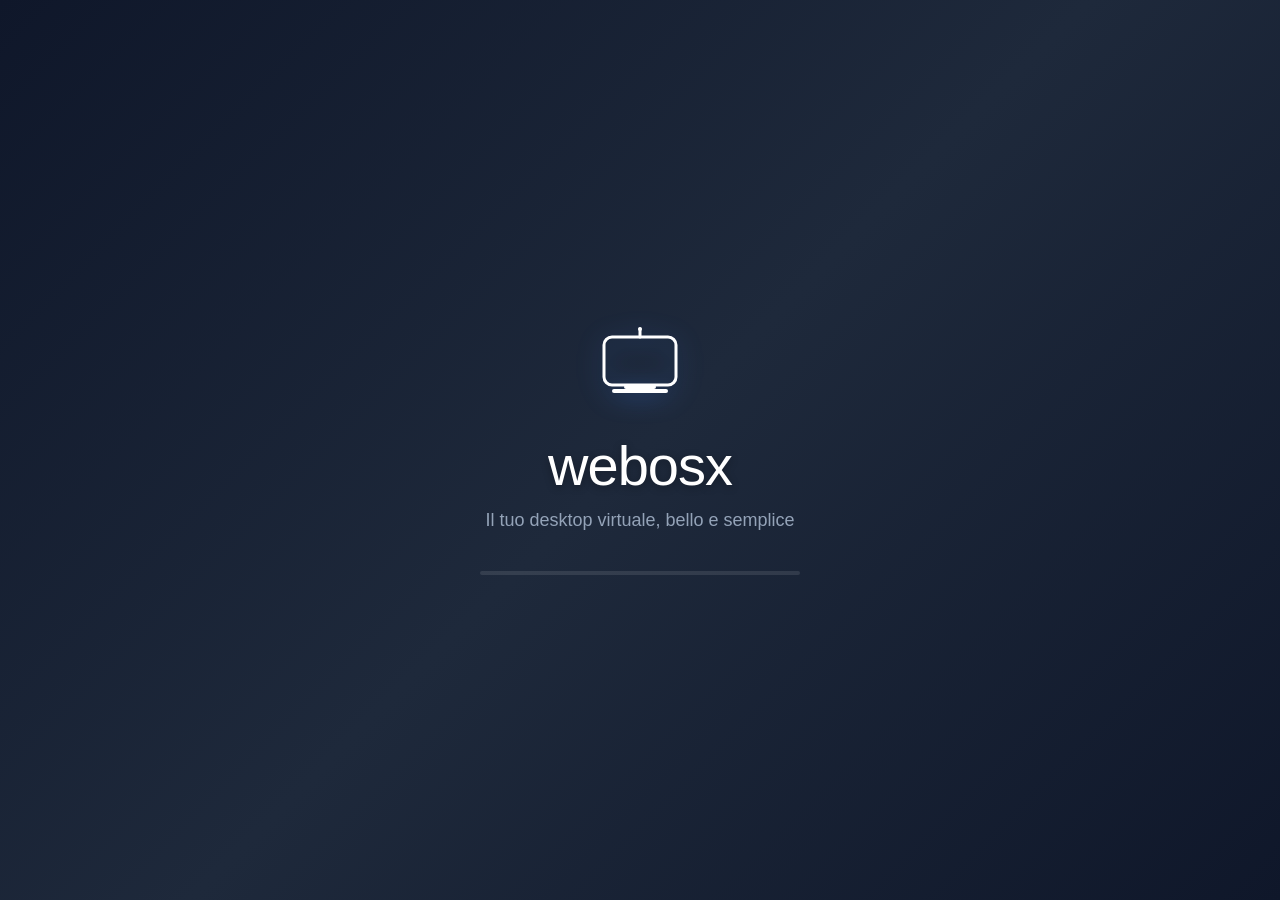
==== commit 4a870237: "fix: rebrand to webosx and harden boot sequence to avoid freeze" ====
--- a/index.html
+++ b/index.html
@@ -3,9 +3,9 @@
 <head>
     <meta charset="UTF-8">
     <meta name="viewport" content="width=device-width, initial-scale=1.0">
-    <title>JeadOS</title>
+    <title>webosx</title>
     <link rel="stylesheet" href="css/style.css">
-    <meta name="google-site-verification" content="googleb7214e5211a9d28f" />
+    <meta name="google-site-verification" content="5bcC3H8bW5Y0H1xXQ5qURNMZOI11aW2zsfbgZONunok" />
     <!-- Google Analytics -->
     <script async src="https://www.googletagmanager.com/gtag/js?id=GA_MEASUREMENT_ID"></script>
     <script>
@@ -27,7 +27,7 @@
                     <circle cx="40" cy="4" r="2" fill="white"/>
                 </svg>
             </div>
-            <h1 class="boot-title">JeadOS</h1>
+            <h1 class="boot-title">webosx</h1>
             <p class="boot-subtitle">Il tuo desktop virtuale, bello e semplice</p>
             <div class="boot-progress">
                 <div class="boot-progress-bar" id="boot-progress-bar"></div>
@@ -142,6 +142,12 @@
                 </svg>
                 <span class="dock-indicator" data-app="notepad"></span>
             </button>
+            <button class="dock-item" data-app="app-store" onclick="app.openApp('app-store')" title="App Store">
+                <svg width="24" height="24" viewBox="0 0 24 24" fill="none" stroke="currentColor" stroke-width="2">
+                    <path d="M3 3h2l.4 2M7 13h10l4-8H5.4M7 13L5.4 5M7 13l-2.3 2.3c-.6.6-.2 1.7.7 1.7H17m0 0a2 2 0 1 0 0 4 2 2 0 0 0 0-4zm-8 2a2 2 0 1 0 0 4 2 2 0 0 0 0-4z"/>
+                </svg>
+                <span class="dock-indicator" data-app="app-store"></span>
+            </button>
         </div>
     </div>
 
@@ -261,6 +267,14 @@
                 </span>
                 <span>Musica</span>
             </button>
+            <button class="start-menu-item" onclick="app.openApp('app-store')">
+                <span class="start-menu-icon">
+                    <svg width="20" height="20" viewBox="0 0 24 24" fill="none" stroke="currentColor" stroke-width="2">
+                        <path d="M3 3h2l.4 2M7 13h10l4-8H5.4M7 13L5.4 5M7 13l-2.3 2.3c-.6.6-.2 1.7.7 1.7H17m0 0a2 2 0 1 0 0 4 2 2 0 0 0 0-4zm-8 2a2 2 0 1 0 0 4 2 2 0 0 0 0-4z"/>
+                    </svg>
+                </span>
+                <span>App Store</span>
+            </button>
             <button class="start-menu-item" onclick="app.openApp('calculator')">
                 <span class="start-menu-icon">
                     <svg width="20" height="20" viewBox="0 0 24 24" fill="none" stroke="currentColor" stroke-width="2">
--- a/css/style.css
+++ b/css/style.css
@@ -6,23 +6,63 @@
 }
 
 :root {
-    --jeados-primary: #3b82f6;
-    --jeados-primary-dark: #2563eb;
-    --jeados-accent: #8b5cf6;
-    --jeados-success: #10b981;
-    --jeados-danger: #ef4444;
-    --jeados-warning: #f59e0b;
-    --jeados-bg: rgba(255, 255, 255, 0.85);
-    --jeados-bg-solid: #f8fafc;
-    --jeados-text: #1e293b;
-    --jeados-text-secondary: #64748b;
-    --jeados-border: rgba(0, 0, 0, 0.08);
-    --jeados-shadow: 0 10px 40px rgba(0, 0, 0, 0.15);
-    --jeados-shadow-sm: 0 2px 8px rgba(0, 0, 0, 0.08);
-    --jeados-radius: 12px;
-    --jeados-radius-sm: 8px;
+    --webosx-primary: #3b82f6;
+    --webosx-primary-dark: #2563eb;
+    --webosx-accent: #8b5cf6;
+    --webosx-success: #10b981;
+    --webosx-danger: #ef4444;
+    --webosx-warning: #f59e0b;
+    --webosx-bg: rgba(255, 255, 255, 0.85);
+    --webosx-bg-solid: #f8fafc;
+    --webosx-text: #1e293b;
+    --webosx-text-secondary: #64748b;
+    --webosx-border: rgba(0, 0, 0, 0.08);
+    --webosx-shadow: 0 10px 40px rgba(0, 0, 0, 0.15);
+    --webosx-shadow-sm: 0 2px 8px rgba(0, 0, 0, 0.08);
+    --webosx-radius: 12px;
+    --webosx-radius-sm: 8px;
     --top-bar-height: 32px;
     --dock-height: 64px;
+}
+
+[data-theme="dark"] {
+    --webosx-bg: rgba(30,41,59,0.92);
+    --webosx-bg-solid: #1e293b;
+    --webosx-text: #f1f5f9;
+    --webosx-text-secondary: #94a3b8;
+    --webosx-border: rgba(255,255,255,0.08);
+    --webosx-shadow: 0 10px 40px rgba(0,0,0,0.4);
+    --webosx-shadow-sm: 0 2px 8px rgba(0,0,0,0.3);
+}
+
+[data-theme="zorin-blue"] {
+    --webosx-bg: rgba(15,30,50,0.92);
+    --webosx-bg-solid: #0f1e32;
+    --webosx-text: #e0eaff;
+    --webosx-text-secondary: #7d9ec9;
+    --webosx-border: rgba(59,130,246,0.2);
+    --webosx-shadow: 0 10px 40px rgba(59,130,246,0.2);
+    --webosx-shadow-sm: 0 2px 8px rgba(59,130,246,0.1);
+}
+
+[data-theme="aurora"] {
+    --webosx-bg: rgba(10,20,30,0.92);
+    --webosx-bg-solid: #0a141e;
+    --webosx-text: #c8ffe0;
+    --webosx-text-secondary: #48c78e;
+    --webosx-border: rgba(72,199,142,0.2);
+    --webosx-shadow: 0 10px 40px rgba(72,199,142,0.15);
+    --webosx-shadow-sm: 0 2px 8px rgba(72,199,142,0.08);
+}
+
+[data-theme="matrix"] {
+    --webosx-bg: rgba(0,8,0,0.95);
+    --webosx-bg-solid: #000800;
+    --webosx-text: #00ff41;
+    --webosx-text-secondary: #008f11;
+    --webosx-border: rgba(0,255,65,0.15);
+    --webosx-shadow: 0 10px 40px rgba(0,255,65,0.12);
+    --webosx-shadow-sm: 0 2px 8px rgba(0,255,65,0.06);
 }
 
 body {
@@ -580,11 +620,11 @@
 /* ===== Window Manager ===== */
 .window {
     position: absolute;
-    background: var(--jeados-bg);
+    background: var(--webosx-bg);
     backdrop-filter: blur(24px) saturate(180%);
     -webkit-backdrop-filter: blur(24px) saturate(180%);
-    border-radius: var(--jeados-radius);
-    box-shadow: var(--jeados-shadow);
+    border-radius: var(--webosx-radius);
+    box-shadow: var(--webosx-shadow);
     display: flex;
     flex-direction: column;
     overflow: hidden;
@@ -592,7 +632,7 @@
     min-width: 320px;
     min-height: 200px;
     transition: box-shadow 0.2s ease, transform 0.15s ease;
-    border: 1px solid var(--jeados-border);
+    border: 1px solid var(--webosx-border);
 }
 
 .window.active {
@@ -622,13 +662,13 @@
     user-select: none;
     -webkit-user-select: none;
     background: transparent;
-    border-bottom: 1px solid var(--jeados-border);
+    border-bottom: 1px solid var(--webosx-border);
 }
 
 .window-title {
     font-size: 13px;
     font-weight: 600;
-    color: var(--jeados-text);
+    color: var(--webosx-text);
     display: flex;
     align-items: center;
     gap: 8px;
@@ -701,8 +741,8 @@
     background: rgba(30, 41, 59, 0.95);
     backdrop-filter: blur(24px) saturate(180%);
     -webkit-backdrop-filter: blur(24px) saturate(180%);
-    border-radius: var(--jeados-radius);
-    box-shadow: var(--jeados-shadow);
+    border-radius: var(--webosx-radius);
+    box-shadow: var(--webosx-shadow);
     z-index: 998;
     overflow: hidden;
     border: 1px solid rgba(255,255,255,0.08);
@@ -715,7 +755,7 @@
 }
 
 .start-menu-header {
-    background: linear-gradient(135deg, var(--jeados-primary) 0%, var(--jeados-accent) 100%);
+    background: linear-gradient(135deg, var(--webosx-primary) 0%, var(--webosx-accent) 100%);
     color: white;
     padding: 14px 16px;
     font-weight: 600;
@@ -734,7 +774,7 @@
     border: none;
     color: #e2e8f0;
     padding: 10px 12px;
-    border-radius: var(--jeados-radius-sm);
+    border-radius: var(--webosx-radius-sm);
     cursor: pointer;
     font-size: 13px;
     display: flex;
@@ -811,7 +851,7 @@
 }
 
 .shutdown-btn {
-    background: linear-gradient(135deg, var(--jeados-primary) 0%, var(--jeados-accent) 100%);
+    background: linear-gradient(135deg, var(--webosx-primary) 0%, var(--webosx-accent) 100%);
     border: none;
     color: white;
     padding: 12px 32px;
@@ -836,8 +876,8 @@
     background: rgba(30, 41, 59, 0.95);
     backdrop-filter: blur(20px);
     -webkit-backdrop-filter: blur(20px);
-    border-radius: var(--jeados-radius);
-    box-shadow: var(--jeados-shadow);
+    border-radius: var(--webosx-radius);
+    box-shadow: var(--webosx-shadow);
     z-index: 2000;
     padding: 16px;
     border: 1px solid rgba(255,255,255,0.08);
@@ -884,7 +924,7 @@
     width: 48px;
     height: 48px;
     border-radius: 50%;
-    background: linear-gradient(135deg, var(--jeados-primary) 0%, var(--jeados-accent) 100%);
+    background: linear-gradient(135deg, var(--webosx-primary) 0%, var(--webosx-accent) 100%);
     border: none;
     color: white;
     font-size: 18px;
@@ -910,10 +950,10 @@
     background: rgba(30, 41, 59, 0.85);
     backdrop-filter: blur(20px);
     -webkit-backdrop-filter: blur(20px);
-    border-radius: var(--jeados-radius);
+    border-radius: var(--webosx-radius);
     padding: 14px;
     color: white;
-    box-shadow: var(--jeados-shadow);
+    box-shadow: var(--webosx-shadow);
     border: 1px solid rgba(255,255,255,0.08);
     animation: weatherIn 0.5s ease;
     z-index: 5;
@@ -1037,8 +1077,8 @@
     background: rgba(30, 41, 59, 0.95);
     backdrop-filter: blur(20px);
     -webkit-backdrop-filter: blur(20px);
-    border-radius: var(--jeados-radius-sm);
-    box-shadow: var(--jeados-shadow);
+    border-radius: var(--webosx-radius-sm);
+    box-shadow: var(--webosx-shadow);
     z-index: 5000;
     min-width: 200px;
     padding: 6px;
@@ -1090,9 +1130,9 @@
     background: rgba(30, 41, 59, 0.95);
     backdrop-filter: blur(20px);
     -webkit-backdrop-filter: blur(20px);
-    border-radius: var(--jeados-radius-sm);
+    border-radius: var(--webosx-radius-sm);
     padding: 14px 18px;
-    box-shadow: var(--jeados-shadow);
+    box-shadow: var(--webosx-shadow);
     display: flex;
     align-items: center;
     gap: 10px;
@@ -1100,7 +1140,7 @@
     max-width: 400px;
     pointer-events: auto;
     animation: toastIn 0.3s ease;
-    border-left: 3px solid var(--jeados-primary);
+    border-left: 3px solid var(--webosx-primary);
     color: #e2e8f0;
 }
 
@@ -1180,7 +1220,7 @@
     position: absolute;
     top: 0px;
     right: 0px;
-    background: var(--jeados-danger);
+    background: var(--webosx-danger);
     color: white;
     font-size: 9px;
     font-weight: 700;
@@ -1200,8 +1240,8 @@
     background: rgba(30, 41, 59, 0.95);
     backdrop-filter: blur(24px) saturate(180%);
     -webkit-backdrop-filter: blur(24px) saturate(180%);
-    border-radius: var(--jeados-radius);
-    box-shadow: var(--jeados-shadow);
+    border-radius: var(--webosx-radius);
+    box-shadow: var(--webosx-shadow);
     z-index: 2500;
     overflow: hidden;
     display: none;
@@ -1219,7 +1259,7 @@
     justify-content: space-between;
     align-items: center;
     padding: 12px 16px;
-    background: linear-gradient(135deg, var(--jeados-primary) 0%, var(--jeados-accent) 100%);
+    background: linear-gradient(135deg, var(--webosx-primary) 0%, var(--webosx-accent) 100%);
     color: white;
 }
 
@@ -1331,8 +1371,8 @@
     background: rgba(30, 41, 59, 0.95);
     backdrop-filter: blur(24px) saturate(180%);
     -webkit-backdrop-filter: blur(24px) saturate(180%);
-    border-radius: var(--jeados-radius);
-    box-shadow: var(--jeados-shadow);
+    border-radius: var(--webosx-radius);
+    box-shadow: var(--webosx-shadow);
     overflow: hidden;
     display: flex;
     flex-direction: column;
@@ -1389,7 +1429,7 @@
 
 .launcher-category-btn:hover,
 .launcher-category-btn.active {
-    background: var(--jeados-primary);
+    background: var(--webosx-primary);
     color: white;
 }
 
@@ -1404,7 +1444,7 @@
     align-items: center;
     gap: 12px;
     padding: 10px 12px;
-    border-radius: var(--jeados-radius-sm);
+    border-radius: var(--webosx-radius-sm);
     cursor: pointer;
     transition: all 0.15s ease;
 }
@@ -1473,7 +1513,7 @@
     align-items: center;
     gap: 4px;
     padding: 8px 10px;
-    border-radius: var(--jeados-radius-sm);
+    border-radius: var(--webosx-radius-sm);
     cursor: pointer;
     transition: all 0.2s ease;
     min-width: 64px;
@@ -1504,7 +1544,7 @@
     align-items: center;
     padding: 8px 12px;
     background: rgba(255,255,255,0.5);
-    border-bottom: 1px solid var(--jeados-border);
+    border-bottom: 1px solid var(--webosx-border);
     gap: 8px;
     flex-wrap: wrap;
 }
@@ -1516,7 +1556,7 @@
 
 .notepad-btn {
     background: white;
-    border: 1px solid var(--jeados-border);
+    border: 1px solid var(--webosx-border);
     padding: 5px 10px;
     border-radius: 6px;
     cursor: pointer;
@@ -1524,19 +1564,19 @@
     transition: all 0.2s ease;
     min-width: 32px;
     text-align: center;
-    color: var(--jeados-text);
+    color: var(--webosx-text);
 }
 
 .notepad-btn:hover {
-    background: var(--jeados-primary);
-    color: white;
-    border-color: var(--jeados-primary);
+    background: var(--webosx-primary);
+    color: white;
+    border-color: var(--webosx-primary);
 }
 
 .notepad-btn.active {
-    background: var(--jeados-primary);
-    color: white;
-    border-color: var(--jeados-primary);
+    background: var(--webosx-primary);
+    color: white;
+    border-color: var(--webosx-primary);
 }
 
 .notepad-size-btn {
@@ -1545,7 +1585,7 @@
 
 .notepad-status {
     font-size: 12px;
-    color: var(--jeados-text-secondary);
+    color: var(--webosx-text-secondary);
 }
 
 .notepad-editor {
@@ -1558,7 +1598,7 @@
     line-height: 1.7;
     outline: none;
     background: white;
-    color: var(--jeados-text);
+    color: var(--webosx-text);
     transition: border-color 0.2s ease;
     overflow-y: auto;
     white-space: pre-wrap;
@@ -1573,13 +1613,13 @@
     padding: 8px 16px;
     display: flex;
     justify-content: flex-end;
-    border-top: 1px solid var(--jeados-border);
+    border-top: 1px solid var(--webosx-border);
     background: rgba(255,255,255,0.5);
 }
 
 .notepad-wordcount {
     font-size: 11px;
-    color: var(--jeados-text-secondary);
+    color: var(--webosx-text-secondary);
 }
 
 /* ===== App: Terminal ===== */
@@ -1736,20 +1776,20 @@
     gap: 10px;
     padding: 12px;
     background: rgba(255,255,255,0.5);
-    border-radius: var(--jeados-radius-sm);
+    border-radius: var(--webosx-radius-sm);
 }
 
 .task-manager-title {
     font-size: 16px;
     font-weight: 600;
-    color: var(--jeados-text);
+    color: var(--webosx-text);
 }
 
 .task-manager-stats {
     display: flex;
     gap: 12px;
     font-size: 12px;
-    color: var(--jeados-text-secondary);
+    color: var(--webosx-text-secondary);
     flex-wrap: wrap;
 }
 
@@ -1757,12 +1797,12 @@
     background: white;
     padding: 4px 10px;
     border-radius: 6px;
-    border: 1px solid var(--jeados-border);
+    border: 1px solid var(--webosx-border);
 }
 
 .task-manager-refresh-btn {
     background: white;
-    border: 1px solid var(--jeados-border);
+    border: 1px solid var(--webosx-border);
     width: 36px;
     height: 36px;
     border-radius: 8px;
@@ -1772,20 +1812,20 @@
     align-items: center;
     justify-content: center;
     transition: all 0.2s ease;
-    color: var(--jeados-text);
+    color: var(--webosx-text);
 }
 
 .task-manager-refresh-btn:hover {
-    background: var(--jeados-primary);
-    color: white;
-    border-color: var(--jeados-primary);
+    background: var(--webosx-primary);
+    color: white;
+    border-color: var(--webosx-primary);
 }
 
 .task-manager-table-wrapper {
     flex: 1;
     overflow-y: auto;
-    border-radius: var(--jeados-radius-sm);
-    border: 1px solid var(--jeados-border);
+    border-radius: var(--webosx-radius-sm);
+    border: 1px solid var(--webosx-border);
 }
 
 .task-manager-table {
@@ -1803,9 +1843,9 @@
 .task-manager-table th {
     padding: 10px 12px;
     text-align: left;
-    color: var(--jeados-text-secondary);
+    color: var(--webosx-text-secondary);
     font-weight: 600;
-    border-bottom: 2px solid var(--jeados-border);
+    border-bottom: 2px solid var(--webosx-border);
     font-size: 12px;
     text-transform: uppercase;
     letter-spacing: 0.5px;
@@ -1813,7 +1853,7 @@
 
 .task-manager-table td {
     padding: 10px 12px;
-    border-bottom: 1px solid var(--jeados-border);
+    border-bottom: 1px solid var(--webosx-border);
     vertical-align: middle;
 }
 
@@ -1831,14 +1871,14 @@
 .task-cpu-bar-bg {
     flex: 1;
     height: 8px;
-    background: var(--jeados-border);
+    background: var(--webosx-border);
     border-radius: 4px;
     overflow: hidden;
 }
 
 .task-cpu-bar {
     height: 100%;
-    background: linear-gradient(90deg, var(--jeados-success), #059669);
+    background: linear-gradient(90deg, var(--webosx-success), #059669);
     border-radius: 4px;
     transition: width 0.5s ease;
 }
@@ -1870,8 +1910,8 @@
 
 .task-kill-btn {
     background: white;
-    border: 1px solid var(--jeados-danger);
-    color: var(--jeados-danger);
+    border: 1px solid var(--webosx-danger);
+    color: var(--webosx-danger);
     padding: 4px 10px;
     border-radius: 6px;
     cursor: pointer;
@@ -1880,7 +1920,7 @@
 }
 
 .task-kill-btn:hover {
-    background: var(--jeados-danger);
+    background: var(--webosx-danger);
     color: white;
 }
 
@@ -1891,7 +1931,7 @@
     padding: 12px;
     background: #1e293b;
     color: white;
-    border-radius: var(--jeados-radius-sm);
+    border-radius: var(--webosx-radius-sm);
     font-size: 12px;
 }
 
@@ -1914,10 +1954,10 @@
     background: rgba(30, 41, 59, 0.85);
     backdrop-filter: blur(20px);
     -webkit-backdrop-filter: blur(20px);
-    border-radius: var(--jeados-radius);
+    border-radius: var(--webosx-radius);
     padding: 14px;
     color: white;
-    box-shadow: var(--jeados-shadow);
+    box-shadow: var(--webosx-shadow);
     border: 1px solid rgba(255,255,255,0.08);
     animation: clockIn 0.5s ease;
     z-index: 5;
@@ -1948,9 +1988,9 @@
 .clock-widget-calendar {
     margin-top: 12px;
     background: rgba(255, 255, 255, 0.95);
-    border-radius: var(--jeados-radius-sm);
+    border-radius: var(--webosx-radius-sm);
     padding: 10px;
-    color: var(--jeados-text);
+    color: var(--webosx-text);
     text-align: left;
     animation: calIn 0.2s ease;
 }
@@ -1963,7 +2003,7 @@
 .calendar-month {
     font-size: 13px;
     font-weight: 600;
-    color: var(--jeados-primary);
+    color: var(--webosx-primary);
     text-align: center;
     margin-bottom: 8px;
 }
@@ -1978,7 +2018,7 @@
 .cal-weekday {
     text-align: center;
     font-size: 10px;
-    color: var(--jeados-text-secondary);
+    color: var(--webosx-text-secondary);
     font-weight: 600;
 }
 
@@ -1993,11 +2033,11 @@
     padding: 3px;
     font-size: 11px;
     border-radius: 4px;
-    color: var(--jeados-text);
+    color: var(--webosx-text);
 }
 
 .cal-cell.cal-today {
-    background: var(--jeados-primary);
+    background: var(--webosx-primary);
     color: white;
     font-weight: 700;
     border-radius: 50%;
@@ -2105,36 +2145,36 @@
     gap: 10px;
     padding: 10px 12px;
     background: rgba(255,255,255,0.5);
-    border-bottom: 1px solid var(--jeados-border);
+    border-bottom: 1px solid var(--webosx-border);
     flex-wrap: wrap;
     align-items: center;
 }
 
 .file-manager-btn {
     background: white;
-    border: 1px solid var(--jeados-border);
+    border: 1px solid var(--webosx-border);
     padding: 6px 14px;
     border-radius: 6px;
     cursor: pointer;
     font-size: 13px;
     transition: all 0.2s ease;
-    color: var(--jeados-text);
+    color: var(--webosx-text);
 }
 
 .file-manager-btn:hover {
-    background: var(--jeados-primary);
-    color: white;
-    border-color: var(--jeados-primary);
+    background: var(--webosx-primary);
+    color: white;
+    border-color: var(--webosx-primary);
 }
 
 .file-manager-path {
     flex: 1;
     padding: 6px 12px;
-    border: 1px solid var(--jeados-border);
+    border: 1px solid var(--webosx-border);
     border-radius: 6px;
     background: white;
     font-size: 13px;
-    color: var(--jeados-text-secondary);
+    color: var(--webosx-text-secondary);
 }
 
 .file-breadcrumb {
@@ -2146,7 +2186,7 @@
 }
 
 .breadcrumb-item {
-    color: var(--jeados-primary);
+    color: var(--webosx-primary);
     cursor: pointer;
     padding: 2px 6px;
     border-radius: 4px;
@@ -2159,7 +2199,7 @@
 }
 
 .breadcrumb-separator {
-    color: var(--jeados-text-secondary);
+    color: var(--webosx-text-secondary);
 }
 
 .fm-main {
@@ -2170,16 +2210,16 @@
 }
 
 .fm-list-pane.drag-over {
-    border-color: var(--jeados-primary);
+    border-color: var(--webosx-primary);
     background: rgba(59, 130, 246, 0.04);
 }
 
 .fm-drop-zone {
     padding: 12px;
     text-align: center;
-    color: var(--jeados-text-secondary);
-    border: 2px dashed var(--jeados-border);
-    border-radius: var(--jeados-radius-sm);
+    color: var(--webosx-text-secondary);
+    border: 2px dashed var(--webosx-border);
+    border-radius: var(--webosx-radius-sm);
     margin: 10px;
     cursor: pointer;
     transition: all 0.2s ease;
@@ -2191,9 +2231,9 @@
 }
 
 .fm-drop-zone.drag-over {
-    border-color: var(--jeados-primary);
+    border-color: var(--webosx-primary);
     background: rgba(59, 130, 246, 0.08);
-    color: var(--jeados-primary);
+    color: var(--webosx-primary);
 }
 
 .fm-drop-zone-icon {
@@ -2203,7 +2243,7 @@
 
 .fm-preview-pane {
     width: 260px;
-    border-left: 1px solid var(--jeados-border);
+    border-left: 1px solid var(--webosx-border);
     border-radius: 0;
     background: rgba(255,255,255,0.8);
     padding: 16px;
@@ -2225,7 +2265,7 @@
 .fm-preview-name {
     font-size: 15px;
     font-weight: 600;
-    color: var(--jeados-text);
+    color: var(--webosx-text);
     text-align: center;
     margin-bottom: 10px;
     word-break: break-word;
@@ -2233,7 +2273,7 @@
 
 .fm-preview-info {
     font-size: 12px;
-    color: var(--jeados-text-secondary);
+    color: var(--webosx-text-secondary);
     line-height: 1.8;
 }
 
@@ -2278,7 +2318,7 @@
 
 .fm-list-item.drag-over {
     background: rgba(59, 130, 246, 0.1);
-    outline: 2px dashed var(--jeados-primary);
+    outline: 2px dashed var(--webosx-primary);
 }
 
 .fm-list-item.dragging {
@@ -2287,7 +2327,7 @@
 
 .fm-list-item.cut-item {
     opacity: 0.5;
-    border: 1px dashed var(--jeados-danger);
+    border: 1px dashed var(--webosx-danger);
 }
 
 .fm-list-col-icon {
@@ -2299,14 +2339,14 @@
 
 .fm-list-col-name {
     font-weight: 500;
-    color: var(--jeados-text);
+    color: var(--webosx-text);
     overflow: hidden;
     text-overflow: ellipsis;
     white-space: nowrap;
 }
 
 .fm-list-col-size {
-    color: var(--jeados-text-secondary);
+    color: var(--webosx-text-secondary);
     text-align: right;
 }
 
@@ -2319,7 +2359,7 @@
 }
 
 .fm-list-col-date {
-    color: var(--jeados-text-secondary);
+    color: var(--webosx-text-secondary);
     font-size: 12px;
 }
 
@@ -2336,7 +2376,7 @@
     align-items: center;
     gap: 6px;
     padding: 10px;
-    border-radius: var(--jeados-radius-sm);
+    border-radius: var(--webosx-radius-sm);
     cursor: pointer;
     transition: all 0.2s ease;
     text-align: center;
@@ -2349,12 +2389,12 @@
 
 .fm-grid-item.selected {
     background: rgba(59, 130, 246, 0.1);
-    border-color: var(--jeados-primary);
+    border-color: var(--webosx-primary);
 }
 
 .fm-grid-item.drag-over {
     background: rgba(59, 130, 246, 0.1);
-    border-color: var(--jeados-primary);
+    border-color: var(--webosx-primary);
     transform: scale(1.02);
 }
 
@@ -2364,7 +2404,7 @@
 
 .fm-grid-item.cut-item {
     opacity: 0.5;
-    border: 2px dashed var(--jeados-danger);
+    border: 2px dashed var(--webosx-danger);
 }
 
 .fm-grid-icon {
@@ -2374,31 +2414,31 @@
 .fm-grid-name {
     font-size: 11px;
     word-wrap: break-word;
-    color: var(--jeados-text);
+    color: var(--webosx-text);
     line-height: 1.3;
 }
 
 .fm-grid-size {
     font-size: 10px;
-    color: var(--jeados-text-secondary);
+    color: var(--webosx-text-secondary);
 }
 
 .fm-empty {
     text-align: center;
-    color: var(--jeados-text-secondary);
+    color: var(--webosx-text-secondary);
     padding: 40px;
     font-size: 14px;
 }
 
 .fm-no-results {
     text-align: center;
-    color: var(--jeados-text-secondary);
+    color: var(--webosx-text-secondary);
     padding: 40px;
     font-size: 14px;
 }
 
 .fm-trash-badge {
-    background: var(--jeados-danger);
+    background: var(--webosx-danger);
     color: white;
     font-size: 10px;
     padding: 1px 6px;
@@ -2417,12 +2457,12 @@
     gap: 10px;
     padding: 10px 12px;
     background: rgba(255,255,255,0.5);
-    border-bottom: 1px solid var(--jeados-border);
+    border-bottom: 1px solid var(--webosx-border);
 }
 
 .browser-btn {
     background: white;
-    border: 1px solid var(--jeados-border);
+    border: 1px solid var(--webosx-border);
     width: 32px;
     height: 32px;
     border-radius: 8px;
@@ -2432,44 +2472,44 @@
     align-items: center;
     justify-content: center;
     transition: all 0.2s ease;
-    color: var(--jeados-text);
+    color: var(--webosx-text);
 }
 
 .browser-btn:hover {
-    background: var(--jeados-primary);
-    color: white;
-    border-color: var(--jeados-primary);
+    background: var(--webosx-primary);
+    color: white;
+    border-color: var(--webosx-primary);
 }
 
 .browser-url {
     flex: 1;
     padding: 6px 12px;
-    border: 1px solid var(--jeados-border);
+    border: 1px solid var(--webosx-border);
     border-radius: 8px;
     background: white;
     font-size: 13px;
-    color: var(--jeados-text);
+    color: var(--webosx-text);
 }
 
 .browser-content {
     padding: 20px;
     line-height: 1.7;
-    color: var(--jeados-text);
+    color: var(--webosx-text);
 }
 
 .browser-content h2 {
-    color: var(--jeados-primary);
+    color: var(--webosx-primary);
     margin-bottom: 16px;
 }
 
 .browser-content a {
-    color: var(--jeados-primary);
+    color: var(--webosx-primary);
     text-decoration: underline;
     cursor: pointer;
 }
 
 .browser-content a:hover {
-    color: var(--jeados-accent);
+    color: var(--webosx-accent);
 }
 
 /* ===== App: Tutor Chat ===== */
@@ -2486,7 +2526,7 @@
     overflow-y: auto;
     padding: 12px;
     background: rgba(255,255,255,0.5);
-    border-radius: var(--jeados-radius-sm);
+    border-radius: var(--webosx-radius-sm);
     display: flex;
     flex-direction: column;
     gap: 10px;
@@ -2501,7 +2541,7 @@
 }
 
 .tutor-message.user {
-    background: linear-gradient(135deg, var(--jeados-primary) 0%, var(--jeados-accent) 100%);
+    background: linear-gradient(135deg, var(--webosx-primary) 0%, var(--webosx-accent) 100%);
     color: white;
     align-self: flex-end;
     border-bottom-right-radius: 4px;
@@ -2509,10 +2549,10 @@
 
 .tutor-message.tutor {
     background: white;
-    color: var(--jeados-text);
+    color: var(--webosx-text);
     align-self: flex-start;
     border-bottom-left-radius: 4px;
-    box-shadow: var(--jeados-shadow-sm);
+    box-shadow: var(--webosx-shadow-sm);
 }
 
 .tutor-input-area {
@@ -2523,21 +2563,21 @@
 .tutor-input {
     flex: 1;
     padding: 10px 14px;
-    border: 1px solid var(--jeados-border);
+    border: 1px solid var(--webosx-border);
     border-radius: 10px;
     font-size: 14px;
     outline: none;
     transition: all 0.2s ease;
     background: white;
-    color: var(--jeados-text);
+    color: var(--webosx-text);
 }
 
 .tutor-input:focus {
-    border-color: var(--jeados-primary);
+    border-color: var(--webosx-primary);
 }
 
 .tutor-send {
-    background: linear-gradient(135deg, var(--jeados-primary) 0%, var(--jeados-accent) 100%);
+    background: linear-gradient(135deg, var(--webosx-primary) 0%, var(--webosx-accent) 100%);
     border: none;
     color: white;
     padding: 10px 20px;
@@ -2561,19 +2601,19 @@
 
 .tutor-suggestion {
     background: white;
-    border: 1px solid var(--jeados-border);
+    border: 1px solid var(--webosx-border);
     padding: 6px 12px;
     border-radius: 20px;
     cursor: pointer;
     font-size: 12px;
     transition: all 0.2s ease;
-    color: var(--jeados-text);
+    color: var(--webosx-text);
 }
 
 .tutor-suggestion:hover {
-    background: var(--jeados-primary);
-    color: white;
-    border-color: var(--jeados-primary);
+    background: var(--webosx-primary);
+    color: white;
+    border-color: var(--webosx-primary);
 }
 
 /* ===== App: Settings ===== */
@@ -2583,7 +2623,7 @@
 }
 
 .settings-section h3 {
-    color: var(--jeados-primary);
+    color: var(--webosx-primary);
     margin-bottom: 14px;
     font-size: 16px;
     font-weight: 600;
@@ -2595,14 +2635,14 @@
     align-items: center;
     padding: 12px;
     background: rgba(255,255,255,0.5);
-    border-radius: var(--jeados-radius-sm);
+    border-radius: var(--webosx-radius-sm);
     margin-bottom: 8px;
-    border: 1px solid var(--jeados-border);
+    border: 1px solid var(--webosx-border);
 }
 
 .settings-label {
     font-size: 14px;
-    color: var(--jeados-text);
+    color: var(--webosx-text);
 }
 
 .settings-control {
@@ -2612,45 +2652,45 @@
 
 .settings-btn {
     background: white;
-    border: 1px solid var(--jeados-border);
+    border: 1px solid var(--webosx-border);
     padding: 6px 12px;
     border-radius: 6px;
     cursor: pointer;
     font-size: 12px;
     transition: all 0.2s ease;
-    color: var(--jeados-text);
+    color: var(--webosx-text);
 }
 
 .settings-btn:hover {
-    background: var(--jeados-primary);
-    color: white;
-    border-color: var(--jeados-primary);
+    background: var(--webosx-primary);
+    color: white;
+    border-color: var(--webosx-primary);
 }
 
 .settings-btn.active {
-    background: var(--jeados-primary);
-    color: white;
-    border-color: var(--jeados-primary);
+    background: var(--webosx-primary);
+    color: white;
+    border-color: var(--webosx-primary);
 }
 
 /* ===== App: Guide ===== */
 .guide-step {
     background: rgba(255,255,255,0.6);
     padding: 20px;
-    border-radius: var(--jeados-radius);
+    border-radius: var(--webosx-radius);
     margin-bottom: 16px;
-    border-left: 4px solid var(--jeados-primary);
-    border: 1px solid var(--jeados-border);
-    border-left: 4px solid var(--jeados-primary);
+    border-left: 4px solid var(--webosx-primary);
+    border: 1px solid var(--webosx-border);
+    border-left: 4px solid var(--webosx-primary);
 }
 
 .guide-step h3 {
-    color: var(--jeados-primary);
+    color: var(--webosx-primary);
     margin-bottom: 10px;
 }
 
 .guide-step p {
-    color: var(--jeados-text);
+    color: var(--webosx-text);
     line-height: 1.7;
     margin-bottom: 10px;
 }
@@ -2662,7 +2702,7 @@
 }
 
 .guide-btn {
-    background: linear-gradient(135deg, var(--jeados-primary) 0%, var(--jeados-accent) 100%);
+    background: linear-gradient(135deg, var(--webosx-primary) 0%, var(--webosx-accent) 100%);
     border: none;
     color: white;
     padding: 8px 20px;
@@ -2691,14 +2731,14 @@
 }
 
 .game-title {
-    color: var(--jeados-primary);
+    color: var(--webosx-primary);
     font-size: 22px;
     margin-bottom: 20px;
 }
 
 .game-area {
     background: rgba(255,255,255,0.5);
-    border-radius: var(--jeados-radius);
+    border-radius: var(--webosx-radius);
     padding: 20px;
     margin-bottom: 16px;
     min-height: 200px;
@@ -2707,7 +2747,7 @@
     align-items: center;
     justify-content: center;
     gap: 16px;
-    border: 1px solid var(--jeados-border);
+    border: 1px solid var(--webosx-border);
 }
 
 .drag-drop-game {
@@ -2721,8 +2761,8 @@
 .drop-zone {
     width: 110px;
     height: 110px;
-    border: 2px dashed var(--jeados-border);
-    border-radius: var(--jeados-radius-sm);
+    border: 2px dashed var(--webosx-border);
+    border-radius: var(--webosx-radius-sm);
     display: flex;
     flex-direction: column;
     align-items: center;
@@ -2732,19 +2772,19 @@
 }
 
 .drop-zone.drag-over {
-    border-color: var(--jeados-primary);
+    border-color: var(--webosx-primary);
     background: rgba(59, 130, 246, 0.08);
 }
 
 .drag-item {
     padding: 10px 14px;
     background: white;
-    border: 1px solid var(--jeados-border);
+    border: 1px solid var(--webosx-border);
     border-radius: 8px;
     cursor: grab;
     font-size: 14px;
     transition: all 0.2s ease;
-    color: var(--jeados-text);
+    color: var(--webosx-text);
 }
 
 .drag-item:active {
@@ -2789,7 +2829,7 @@
 .calc-history-panel {
     width: 160px;
     background: #1e293b;
-    border-radius: var(--jeados-radius);
+    border-radius: var(--webosx-radius);
     padding: 10px;
     max-height: 420px;
     display: flex;
@@ -2862,9 +2902,9 @@
     max-width: 260px;
     margin: 0 auto;
     background: #1e293b;
-    border-radius: var(--jeados-radius);
+    border-radius: var(--webosx-radius);
     padding: 16px;
-    box-shadow: var(--jeados-shadow);
+    box-shadow: var(--webosx-shadow);
     flex-shrink: 0;
 }
 
@@ -2918,7 +2958,7 @@
 }
 
 .calc-btn.calc-clear {
-    background: var(--jeados-danger);
+    background: var(--webosx-danger);
 }
 
 .calc-btn.calc-clear:hover {
@@ -2926,7 +2966,7 @@
 }
 
 .calc-btn.calc-equal {
-    background: var(--jeados-success);
+    background: var(--webosx-success);
 }
 
 .calc-btn.calc-equal:hover {
@@ -2951,16 +2991,16 @@
 }
 
 .file-info-dialog h3 {
-    color: var(--jeados-primary);
+    color: var(--webosx-primary);
     margin-bottom: 14px;
 }
 
 .file-info-dialog .info-box {
     background: rgba(255,255,255,0.6);
     padding: 14px;
-    border-radius: var(--jeados-radius-sm);
+    border-radius: var(--webosx-radius-sm);
     line-height: 2;
-    border: 1px solid var(--jeados-border);
+    border: 1px solid var(--webosx-border);
 }
 
 /* ===== App: Gallery ===== */
@@ -2977,7 +3017,7 @@
     align-items: center;
     padding: 10px 12px;
     background: rgba(255,255,255,0.5);
-    border-bottom: 1px solid var(--jeados-border);
+    border-bottom: 1px solid var(--webosx-border);
     flex-wrap: wrap;
     gap: 10px;
 }
@@ -2985,7 +3025,7 @@
 .gallery-title {
     font-size: 15px;
     font-weight: 600;
-    color: var(--jeados-text);
+    color: var(--webosx-text);
 }
 
 .gallery-controls {
@@ -2996,11 +3036,11 @@
 
 .gallery-count {
     font-size: 13px;
-    color: var(--jeados-text-secondary);
+    color: var(--webosx-text-secondary);
 }
 
 .gallery-upload-btn {
-    background: linear-gradient(135deg, var(--jeados-primary) 0%, var(--jeados-accent) 100%);
+    background: linear-gradient(135deg, var(--webosx-primary) 0%, var(--webosx-accent) 100%);
     border: none;
     color: white;
     padding: 8px 16px;
@@ -3032,7 +3072,7 @@
     align-items: center;
     justify-content: center;
     padding: 40px;
-    color: var(--jeados-text-secondary);
+    color: var(--webosx-text-secondary);
     text-align: center;
     gap: 10px;
     height: 100%;
@@ -3061,18 +3101,18 @@
 
 .gallery-item {
     position: relative;
-    border-radius: var(--jeados-radius-sm);
+    border-radius: var(--webosx-radius-sm);
     overflow: hidden;
     cursor: pointer;
     transition: all 0.2s ease;
     background: rgba(0,0,0,0.03);
     aspect-ratio: 1;
-    border: 1px solid var(--jeados-border);
+    border: 1px solid var(--webosx-border);
 }
 
 .gallery-item:hover {
     transform: scale(1.03);
-    box-shadow: var(--jeados-shadow-sm);
+    box-shadow: var(--webosx-shadow-sm);
 }
 
 .gallery-thumb {
@@ -3085,11 +3125,11 @@
 .gallery-item-name {
     padding: 8px;
     font-size: 11px;
-    color: var(--jeados-text);
+    color: var(--webosx-text);
     text-align: center;
     word-break: break-all;
     background: white;
-    border-top: 1px solid var(--jeados-border);
+    border-top: 1px solid var(--webosx-border);
 }
 
 .gallery-item-delete {
@@ -3116,7 +3156,7 @@
 }
 
 .gallery-item-delete:hover {
-    background: var(--jeados-danger);
+    background: var(--webosx-danger);
     color: white;
 }
 
@@ -3238,7 +3278,7 @@
 
 .music-sidebar {
     width: 250px;
-    border-right: 1px solid var(--jeados-border);
+    border-right: 1px solid var(--webosx-border);
     display: flex;
     flex-direction: column;
     background: rgba(255,255,255,0.4);
@@ -3250,13 +3290,13 @@
     justify-content: space-between;
     align-items: center;
     padding: 12px;
-    border-bottom: 1px solid var(--jeados-border);
+    border-bottom: 1px solid var(--webosx-border);
 }
 
 .music-sidebar-title {
     font-size: 14px;
     font-weight: 600;
-    color: var(--jeados-text);
+    color: var(--webosx-text);
 }
 
 .music-playlist {
@@ -3282,7 +3322,7 @@
 
 .music-track-item.playing {
     background: rgba(59, 130, 246, 0.1);
-    border-left: 3px solid var(--jeados-primary);
+    border-left: 3px solid var(--webosx-primary);
 }
 
 .music-track-info {
@@ -3293,7 +3333,7 @@
 .music-track-name {
     font-size: 13px;
     font-weight: 500;
-    color: var(--jeados-text);
+    color: var(--webosx-text);
     white-space: nowrap;
     overflow: hidden;
     text-overflow: ellipsis;
@@ -3301,13 +3341,13 @@
 
 .music-track-duration {
     font-size: 11px;
-    color: var(--jeados-text-secondary);
+    color: var(--webosx-text-secondary);
 }
 
 .music-track-delete {
     background: none;
     border: none;
-    color: var(--jeados-text-secondary);
+    color: var(--webosx-text-secondary);
     cursor: pointer;
     font-size: 14px;
     padding: 4px;
@@ -3316,7 +3356,7 @@
 }
 
 .music-track-delete:hover {
-    color: var(--jeados-danger);
+    color: var(--webosx-danger);
     background: rgba(239, 68, 68, 0.1);
 }
 
@@ -3343,7 +3383,7 @@
 
 .music-visualizer-bar {
     width: 8px;
-    background: linear-gradient(180deg, var(--jeados-primary), var(--jeados-accent));
+    background: linear-gradient(180deg, var(--webosx-primary), var(--webosx-accent));
     border-radius: 4px;
     animation: visualizerBounce 0.8s ease-in-out infinite;
 }
@@ -3380,7 +3420,7 @@
 .music-now-playing-name {
     font-size: 15px;
     font-weight: 600;
-    color: var(--jeados-text);
+    color: var(--webosx-text);
     word-break: break-word;
     text-align: center;
     max-width: 300px;
@@ -3394,7 +3434,7 @@
 
 .music-btn {
     background: white;
-    border: 1px solid var(--jeados-border);
+    border: 1px solid var(--webosx-border);
     width: 44px;
     height: 44px;
     border-radius: 50%;
@@ -3404,13 +3444,13 @@
     align-items: center;
     justify-content: center;
     transition: all 0.2s ease;
-    color: var(--jeados-text);
+    color: var(--webosx-text);
 }
 
 .music-btn:hover {
-    background: var(--jeados-primary);
-    color: white;
-    border-color: var(--jeados-primary);
+    background: var(--webosx-primary);
+    color: white;
+    border-color: var(--webosx-primary);
     transform: scale(1.05);
 }
 
@@ -3418,7 +3458,7 @@
     width: 56px;
     height: 56px;
     font-size: 20px;
-    background: linear-gradient(135deg, var(--jeados-primary) 0%, var(--jeados-accent) 100%);
+    background: linear-gradient(135deg, var(--webosx-primary) 0%, var(--webosx-accent) 100%);
     color: white;
     border: none;
 }
@@ -3435,9 +3475,9 @@
 }
 
 .music-btn.active {
-    background: var(--jeados-primary);
-    color: white;
-    border-color: var(--jeados-primary);
+    background: var(--webosx-primary);
+    color: white;
+    border-color: var(--webosx-primary);
 }
 
 .music-progress-wrapper {
@@ -3458,7 +3498,7 @@
 .music-progress {
     flex: 1;
     height: 8px;
-    background: var(--jeados-border);
+    background: var(--webosx-border);
     border-radius: 4px;
     cursor: pointer;
     position: relative;
@@ -3467,7 +3507,7 @@
 
 .music-progress-fill {
     height: 100%;
-    background: linear-gradient(90deg, var(--jeados-primary), var(--jeados-accent));
+    background: linear-gradient(90deg, var(--webosx-primary), var(--webosx-accent));
     border-radius: 4px;
     width: 0%;
     transition: width 0.1s linear;
@@ -3495,7 +3535,7 @@
     height: 6px;
     -webkit-appearance: none;
     appearance: none;
-    background: var(--jeados-border);
+    background: var(--webosx-border);
     border-radius: 3px;
     outline: none;
 }
@@ -3506,7 +3546,7 @@
     width: 16px;
     height: 16px;
     border-radius: 50%;
-    background: var(--jeados-primary);
+    background: var(--webosx-primary);
     cursor: pointer;
     border: none;
 }
@@ -3515,9 +3555,197 @@
     width: 16px;
     height: 16px;
     border-radius: 50%;
-    background: var(--jeados-primary);
+    background: var(--webosx-primary);
     cursor: pointer;
     border: none;
+}
+
+/* ===== App: App Store ===== */
+.appstore-wrapper {
+    display: flex;
+    flex-direction: column;
+    height: 100%;
+    gap: 12px;
+    padding: 16px;
+}
+
+.appstore-header {
+    display: flex;
+    flex-direction: column;
+    gap: 10px;
+    padding-bottom: 12px;
+    border-bottom: 1px solid var(--webosx-border);
+}
+
+.appstore-title-row {
+    display: flex;
+    align-items: center;
+    gap: 10px;
+}
+
+.appstore-icon {
+    font-size: 32px;
+}
+
+.appstore-header h2 {
+    font-size: 20px;
+    color: var(--webosx-text);
+    font-weight: 700;
+}
+
+.appstore-search-wrapper {
+    display: flex;
+    align-items: center;
+    gap: 10px;
+    padding: 10px 14px;
+    background: rgba(255,255,255,0.5);
+    border: 1px solid var(--webosx-border);
+    border-radius: var(--webosx-radius-sm);
+    color: var(--webosx-text-secondary);
+}
+
+.appstore-search {
+    flex: 1;
+    border: none;
+    outline: none;
+    font-size: 14px;
+    background: transparent;
+    color: var(--webosx-text);
+}
+
+.appstore-search::placeholder {
+    color: var(--webosx-text-secondary);
+    opacity: 0.7;
+}
+
+.appstore-categories {
+    display: flex;
+    gap: 8px;
+    overflow-x: auto;
+    padding-bottom: 4px;
+}
+
+.appstore-cat-btn {
+    background: rgba(255,255,255,0.5);
+    border: 1px solid var(--webosx-border);
+    padding: 7px 14px;
+    border-radius: 20px;
+    cursor: pointer;
+    font-size: 13px;
+    color: var(--webosx-text);
+    transition: all 0.2s ease;
+    white-space: nowrap;
+    display: flex;
+    align-items: center;
+    gap: 5px;
+}
+
+.appstore-cat-btn:hover,
+.appstore-cat-btn.active {
+    background: var(--webosx-primary);
+    color: white;
+    border-color: var(--webosx-primary);
+}
+
+.appstore-grid {
+    flex: 1;
+    overflow-y: auto;
+    display: grid;
+    grid-template-columns: repeat(auto-fill, minmax(200px, 1fr));
+    gap: 12px;
+    padding: 4px;
+}
+
+.appstore-card {
+    display: flex;
+    gap: 12px;
+    padding: 14px;
+    background: rgba(255,255,255,0.5);
+    border: 1px solid var(--webosx-border);
+    border-radius: var(--webosx-radius-sm);
+    transition: all 0.2s ease;
+    align-items: flex-start;
+}
+
+.appstore-card:hover {
+    background: rgba(255,255,255,0.7);
+    box-shadow: var(--webosx-shadow-sm);
+    transform: translateY(-2px);
+}
+
+.appstore-card-icon {
+    font-size: 36px;
+    flex-shrink: 0;
+    width: 48px;
+    height: 48px;
+    display: flex;
+    align-items: center;
+    justify-content: center;
+    background: rgba(255,255,255,0.5);
+    border-radius: var(--webosx-radius-sm);
+}
+
+.appstore-card-info {
+    flex: 1;
+    min-width: 0;
+    display: flex;
+    flex-direction: column;
+    gap: 4px;
+}
+
+.appstore-card-name {
+    font-size: 14px;
+    font-weight: 600;
+    color: var(--webosx-text);
+    line-height: 1.3;
+}
+
+.appstore-card-desc {
+    font-size: 12px;
+    color: var(--webosx-text-secondary);
+    line-height: 1.4;
+}
+
+.appstore-btn {
+    margin-top: 6px;
+    padding: 7px 14px;
+    border-radius: 8px;
+    border: none;
+    cursor: pointer;
+    font-size: 12px;
+    font-weight: 600;
+    transition: all 0.2s ease;
+    width: fit-content;
+    min-height: 36px;
+}
+
+.appstore-btn-install {
+    background: var(--webosx-primary);
+    color: white;
+}
+
+.appstore-btn-install:hover {
+    background: var(--webosx-primary-dark);
+    transform: translateY(-1px);
+}
+
+.appstore-btn-uninstall {
+    background: transparent;
+    color: var(--webosx-danger);
+    border: 1px solid var(--webosx-danger);
+}
+
+.appstore-btn-uninstall:hover {
+    background: var(--webosx-danger);
+    color: white;
+}
+
+.appstore-empty {
+    grid-column: 1 / -1;
+    text-align: center;
+    padding: 40px;
+    color: var(--webosx-text-secondary);
+    font-size: 14px;
 }
 
 /* ===== Responsive ===== */
@@ -3529,6 +3757,8 @@
     .desktop-icon {
         width: 68px;
         padding: 8px;
+        min-height: 44px;
+        min-width: 44px;
     }
 
     .desktop-icon .icon-img {
@@ -3546,6 +3776,35 @@
     .window {
         min-width: 280px;
         min-height: 180px;
+        max-width: 95vw;
+        max-height: 85vh;
+    }
+
+    .window-container {
+        overflow: hidden;
+    }
+
+    .window-titlebar {
+        padding: 12px 14px;
+        min-height: 44px;
+    }
+
+    .window-control {
+        width: 28px;
+        height: 28px;
+        min-width: 28px;
+        min-height: 28px;
+        font-size: 14px;
+        color: transparent;
+    }
+
+    .window-control:hover {
+        color: rgba(0,0,0,0.7);
+    }
+
+    .window-content {
+        overflow-y: auto;
+        -webkit-overflow-scrolling: touch;
     }
 
     .boot-title {
@@ -3557,13 +3816,15 @@
     }
 
     .dock-item {
-        width: 42px;
-        height: 42px;
+        width: 44px;
+        height: 44px;
+        min-width: 44px;
+        min-height: 44px;
     }
 
     .dock-item svg {
-        width: 20px;
-        height: 20px;
+        width: 22px;
+        height: 22px;
     }
 
     .activities-window-thumb {
@@ -3578,6 +3839,7 @@
     .workspace-item {
         height: 60px;
         font-size: 14px;
+        min-height: 44px;
     }
 
     .calculator-wrapper {
@@ -3591,6 +3853,11 @@
         flex-wrap: wrap;
     }
 
+    .calc-btn {
+        min-height: 44px;
+        padding: 14px 8px;
+    }
+
     .weather-widget {
         width: 160px;
         padding: 10px;
@@ -3604,6 +3871,11 @@
         font-size: 28px;
     }
 
+    .weather-refresh-btn {
+        min-width: 36px;
+        min-height: 36px;
+    }
+
     .clock-widget {
         width: 140px;
         padding: 10px;
@@ -3627,6 +3899,7 @@
 
     .terminal-input {
         font-size: 11px;
+        min-height: 44px;
     }
 
     .terminal-body {
@@ -3648,8 +3921,16 @@
     }
 
     .task-kill-btn {
-        padding: 3px 6px;
-        font-size: 10px;
+        padding: 6px 10px;
+        font-size: 11px;
+        min-height: 36px;
+    }
+
+    .task-manager-refresh-btn {
+        width: 40px;
+        height: 40px;
+        min-width: 40px;
+        min-height: 40px;
     }
 
     .notification-center {
@@ -3657,8 +3938,28 @@
         right: 4vw;
     }
 
+    .notification-center-clear {
+        min-height: 36px;
+        padding: 6px 12px;
+    }
+
     .launcher-panel {
         width: 95vw;
+    }
+
+    .launcher-input {
+        font-size: 16px;
+        min-height: 44px;
+    }
+
+    .launcher-category-btn {
+        min-height: 36px;
+        padding: 8px 14px;
+    }
+
+    .launcher-result-item {
+        min-height: 44px;
+        padding: 12px;
     }
 
     .music-wrapper {
@@ -3674,8 +3975,132 @@
         height: 50px;
     }
 
+    .music-btn {
+        width: 44px;
+        height: 44px;
+        min-width: 44px;
+        min-height: 44px;
+    }
+
+    .music-btn-play {
+        width: 52px;
+        height: 52px;
+        min-width: 52px;
+        min-height: 52px;
+    }
+
     .gallery-grid {
         grid-template-columns: repeat(auto-fill, minmax(100px, 1fr));
+    }
+
+    .gallery-item-delete {
+        width: 32px;
+        height: 32px;
+        min-width: 32px;
+        min-height: 32px;
+    }
+
+    .gallery-upload-btn {
+        min-height: 44px;
+        padding: 10px 16px;
+    }
+
+    .file-manager-btn {
+        min-height: 40px;
+        padding: 8px 14px;
+    }
+
+    .fm-view-btn {
+        min-width: 40px;
+        min-height: 40px;
+    }
+
+    .notepad-btn {
+        min-height: 40px;
+        padding: 8px 12px;
+    }
+
+    .settings-btn {
+        min-height: 40px;
+        padding: 8px 14px;
+    }
+
+    .start-menu-item {
+        min-height: 44px;
+        padding: 12px;
+    }
+
+    .profile-btn {
+        min-height: 80px;
+        min-width: 100px;
+    }
+
+    .shutdown-btn {
+        min-height: 48px;
+        padding: 14px 32px;
+    }
+
+    .toast {
+        min-width: 280px;
+        max-width: 92vw;
+    }
+
+    .tutor-suggestion {
+        min-height: 36px;
+        padding: 8px 14px;
+    }
+
+    .tutor-send {
+        min-height: 44px;
+        padding: 10px 20px;
+    }
+
+    .tutor-input {
+        min-height: 44px;
+    }
+
+    .guide-btn {
+        min-height: 44px;
+        padding: 10px 20px;
+    }
+
+    .browser-btn {
+        width: 40px;
+        height: 40px;
+        min-width: 40px;
+        min-height: 40px;
+    }
+
+    .context-menu-item {
+        min-height: 40px;
+        padding: 10px 14px;
+    }
+
+    .top-bar-icon-btn {
+        min-width: 40px;
+        min-height: 40px;
+        padding: 6px 8px;
+    }
+
+    .activities-btn {
+        min-height: 40px;
+        padding: 6px 12px;
+    }
+
+    .appstore-wrapper {
+        padding: 12px;
+    }
+
+    .appstore-card {
+        min-height: 80px;
+    }
+
+    .appstore-btn {
+        min-height: 40px;
+    }
+
+    .appstore-cat-btn {
+        min-height: 36px;
     }
 }
 
@@ -3703,6 +4128,63 @@
 }
 
 *:focus-visible {
-    outline: 2px solid var(--jeados-primary);
+    outline: 2px solid var(--webosx-primary);
     outline-offset: 2px;
 }
+
+@media (max-width: 480px) {
+    .window {
+        max-width: 98vw;
+        max-height: 90vh;
+        min-width: 260px;
+    }
+
+    .window-control {
+        width: 32px;
+        height: 32px;
+        min-width: 32px;
+        min-height: 32px;
+    }
+
+    .dock {
+        padding: 4px 8px;
+        gap: 2px;
+    }
+
+    .dock-item {
+        width: 40px;
+        height: 40px;
+        min-width: 40px;
+        min-height: 40px;
+    }
+
+    .start-menu {
+        width: 95vw;
+        left: 2.5vw;
+    }
+
+    .launcher-panel {
+        width: 98vw;
+        max-width: 98vw;
+    }
+
+    .appstore-grid {
+        grid-template-columns: 1fr;
+    }
+
+    .calculator-wrapper {
+        flex-direction: column;
+    }
+
+    .calc-history-panel {
+        max-height: 80px;
+    }
+
+    .music-wrapper {
+        flex-direction: column;
+    }
+
+    .music-sidebar {
+        max-height: 100px;
+    }
+}
